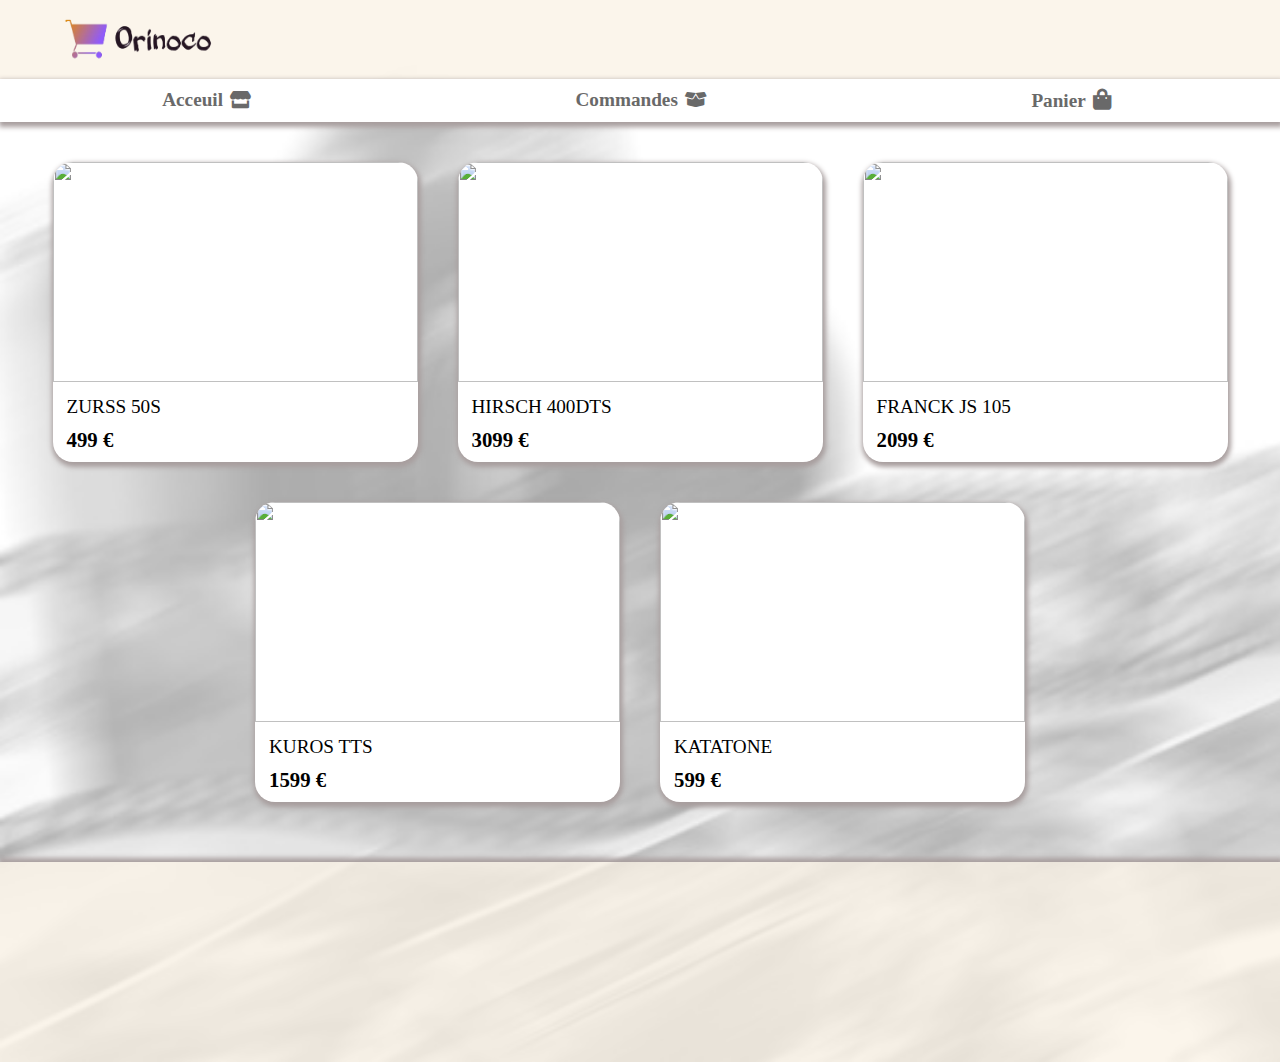
==== index.html @ 75fa2255 "version 1" ====
<!DOCTYPE html>
<html lang="fr">

<head>
    <meta charset="utf-8" />
    <meta name="viewport" content="width=device-width, initial-scale=1.0">
    <title>Orinoco</title>
    <link rel="shortcut icon" type="image/png" href="images/favicon.png">
    <link rel="stylesheet" href="css/style.css" />
    <link rel="stylesheet" href="fontawesome/css/all.css" />
</head>

<body>
    <header>
        <figure><img src="images/logo.png" alt="logo Orinoco"></figure>
        <nav>
            <a href="index.html">Acceuil<i class="fas fa-store"></i></a>
            <a href="html/commande.html">Commandes<i class="fas fa-box-open"></i></a>
            <a href="html/panier.html">Panier<i class="fas fa-shopping-bag"></i><span></span></a>
        </nav>
    </header>
    <main>
    </main>
    <footer></footer>
    <script src="js/general.js"></script>
    <script src="js/index.js"></script>
</body>
---- css/style.css ----
@charset "UTF-8";
.background {
  background-size: cover;
  background-repeat: no-repeat;
}

body {
  font-family: "Times New Roman", Times, serif;
  margin: 0 auto 0 auto;
  min-width: 300px;
}

body p {
  word-wrap: break-word;
}

body a,
body a:active,
body a:visited,
body a:hover {
  color: black;
  text-decoration: none;
}

body .invisible {
  display: none !important;
}

body .message {
  font-size: 130% !important;
  line-height: 30px;
  font-weight: bold !important;
  margin: 50px 0 0 0 !important;
  text-align: center;
}

body .message-conteneur {
  width: 300px;
}

header {
  -webkit-box-align: center;
      -ms-flex-align: center;
          align-items: center;
  background-color: rgba(250, 241, 227, 0.7);
  display: -webkit-box;
  display: -ms-flexbox;
  display: flex;
  -webkit-box-orient: vertical;
  -webkit-box-direction: normal;
      -ms-flex-direction: column;
          flex-direction: column;
}

header figure {
  width: 80%;
  margin: 0;
}

@media (min-width: 600px) {
  header figure {
    width: 90%;
  }
}

header figure img {
  width: 150px;
  height: 75px;
}

header nav {
  background-color: white;
  -webkit-box-shadow: 1px 3px 5px 2px #a89e9e;
          box-shadow: 1px 3px 5px 2px #a89e9e;
  -webkit-transition: 0.3s ease-in-out;
  transition: 0.3s ease-in-out;
  padding: 10px 0 10px 0;
  font-size: 100%;
  width: 100%;
  display: -webkit-box;
  display: -ms-flexbox;
  display: flex;
  -ms-flex-pack: distribute;
      justify-content: space-around;
}

@media (min-width: 400px) {
  header nav {
    font-size: 120%;
  }
}

header nav a,
header nav a:active,
header nav a:visited {
  color: dimgray !important;
  -webkit-transition: 0.3s ease-in-out;
  transition: 0.3s ease-in-out;
  font-weight: bold;
}

header nav a:hover {
  color: black !important;
}

header nav a:hover i {
  color: black !important;
}

header nav a i {
  font-size: 90%;
  margin-left: 7px;
  color: dimgray;
  -webkit-transition: 0.3s ease-in-out;
  transition: 0.3s ease-in-out;
}

header nav a .fa-shopping-bag {
  font-size: 110%;
}

header nav a span {
  margin-left: 7px;
  color: red;
  font-size: 100%;
}

.div-conteneur {
  display: -webkit-box;
  display: -ms-flexbox;
  display: flex;
  -webkit-box-orient: vertical;
  -webkit-box-direction: normal;
      -ms-flex-direction: column;
          flex-direction: column;
  -webkit-box-align: center;
      -ms-flex-align: center;
          align-items: center;
}

.div-conteneur main {
  background-color: rgba(255, 255, 255, 0.5);
  width: 97%;
  margin: 40px 0 40px 0;
}

@media (min-width: 520px) {
  .div-conteneur main {
    -webkit-box-shadow: 1px 3px 5px 2px #a89e9e;
            box-shadow: 1px 3px 5px 2px #a89e9e;
    -webkit-transition: 0.3s ease-in-out;
    transition: 0.3s ease-in-out;
    width: 90%;
    margin: 40px 0 40px 0;
  }
}

@media (min-width: 1350px) {
  .div-conteneur main {
    width: 80%;
    margin: 50px 0 50px 0;
  }
}

main {
  margin-left: auto;
  margin-right: auto;
  max-width: 1600px;
  display: -webkit-box;
  display: -ms-flexbox;
  display: flex;
  -webkit-box-orient: vertical;
  -webkit-box-direction: normal;
      -ms-flex-direction: column;
          flex-direction: column;
  -webkit-box-align: center;
      -ms-flex-align: center;
          align-items: center;
  padding: 20px 0 40px 0;
  min-height: 350px;
}

@media (min-width: 1700px) {
  main {
    margin-top: 30px;
  }
}

@media (min-width: 1800px) {
  main {
    height: 600px;
  }
}

@media (min-width: 2900px) {
  main {
    margin-top: 150px;
    height: 800px;
  }
}

@media (min-width: 3300px) {
  main {
    margin-top: 250px;
    height: 1200px;
  }
}

main form {
  font-size: 110%;
}

main form h3 {
  text-align: center;
  font-size: 160%;
  width: 93%;
  padding-bottom: 10px;
}

main form input {
  -webkit-transition: 0.3s ease-in-out;
  transition: 0.3s ease-in-out;
  width: 400px;
  height: 30px;
  border: 3px solid grey;
  border-radius: 5px;
  padding: 10px;
  font-size: 90%;
}

main form input:focus {
  background-color: #e3eaf8;
  border: 3px solid black;
}

main form input:hover {
  font-weight: bold;
  border: 3px solid black;
}

main form .nom input {
  width: 180px !important;
}

main form .nom input:nth-child(2) {
  margin-left: 10px;
}

main form .afficherMDP {
  text-align: start;
  width: 30px;
  position: relative;
  top: 10px;
  right: 40px;
}

main form .afficherMDP input {
  width: 20px;
}

main form #btnValider {
  font-size: 110% !important;
  background-color: #4b4b4b;
  color: white;
  font-weight: bold;
  margin-top: 15px;
  -webkit-transition: 0.3s ease-in-out;
  transition: 0.3s ease-in-out;
  height: 50px !important;
  width: 425px !important;
  border: 3px solid #4b4b4b !important;
}

main form #btnValider:hover {
  opacity: 0.8;
  cursor: pointer;
  -webkit-box-shadow: 1px 3px 5px 2px dimgray;
          box-shadow: 1px 3px 5px 2px dimgray;
}

main form #btnValider:focus {
  background-color: #4b4b4b !important;
}

main #conteneur {
  width: 95%;
  display: -webkit-box;
  display: -ms-flexbox;
  display: flex;
  -webkit-box-pack: center;
      -ms-flex-pack: center;
          justify-content: center;
  -ms-flex-wrap: wrap;
      flex-wrap: wrap;
}

main #conteneur .box {
  background-color: white;
  margin: 20px 20px 20px 20px;
  border-radius: 20px;
  -webkit-box-shadow: 1px 3px 5px 2px #a89e9e;
          box-shadow: 1px 3px 5px 2px #a89e9e;
  -webkit-transition: 0.3s ease-in-out;
  transition: 0.3s ease-in-out;
}

main #conteneur .box:hover {
  opacity: 0.8;
  cursor: pointer;
  -webkit-box-shadow: 1px 3px 5px 2px dimgray;
          box-shadow: 1px 3px 5px 2px dimgray;
}

main #conteneur .box a figure {
  margin: 0;
}

main #conteneur .box a figure img {
  border-top-left-radius: 20px;
  border-top-right-radius: 20px;
  width: 265px;
  height: 150px;
}

@media (min-width: 330px) {
  main #conteneur .box a figure img {
    width: 305px;
    height: 170px;
  }
}

@media (min-width: 400px) {
  main #conteneur .box a figure img {
    width: 365px;
    height: 220px;
  }
}

main #conteneur .box .box-txt {
  padding: 5px 7px 5px 7px;
  font-size: 100%;
}

main #conteneur .box .box-txt > div p,
main #conteneur .box .box-txt > div h3 {
  margin: 0;
  padding: 5px 7px 5px 7px;
}

main #conteneur .box .box-txt > div h3 {
  text-transform: uppercase;
  font-size: 120%;
  font-weight: normal;
}

main #conteneur .box .box-txt > div p:nth-child(2) {
  font-weight: bold;
  font-size: 130%;
}

main #conteneur .box-produit {
  background-color: rgba(250, 241, 227, 0.7);
  display: -webkit-box;
  display: -ms-flexbox;
  display: flex;
  -webkit-box-orient: vertical;
  -webkit-box-direction: normal;
      -ms-flex-direction: column;
          flex-direction: column;
  -webkit-box-pack: center;
      -ms-flex-pack: center;
          justify-content: center;
  margin: 20px 20px 20px 20px;
  border-radius: 0 !important;
  width: 100% !important;
  height: 100% !important;
  border: 4px ridge #a89e9e;
  -webkit-box-shadow: none !important;
          box-shadow: none !important;
}

@media (min-width: 750px) {
  main #conteneur .box-produit {
    -webkit-box-orient: initial;
    -webkit-box-direction: initial;
        -ms-flex-direction: initial;
            flex-direction: initial;
    -webkit-box-pack: justify;
        -ms-flex-pack: justify;
            justify-content: space-between;
  }
}

main #conteneur .box-produit:hover {
  opacity: 1 !important;
  -webkit-box-shadow: none !important;
          box-shadow: none !important;
  cursor: auto !important;
}

@media (min-width: 1050px) {
  main #conteneur .box-produit {
    width: 80% !important;
  }
}

main #conteneur .box-produit a figure {
  height: 100%;
}

@media (min-width: 750px) {
  main #conteneur .box-produit a figure {
    width: 450px;
  }
}

main #conteneur .box-produit a figure img {
  width: 100% !important;
  height: 100% !important;
  border-radius: 0 !important;
}

main #conteneur .box-produit .box-txt {
  display: -webkit-box;
  display: -ms-flexbox;
  display: flex;
  -webkit-box-orient: vertical;
  -webkit-box-direction: normal;
      -ms-flex-direction: column;
          flex-direction: column;
  -webkit-box-align: center;
      -ms-flex-align: center;
          align-items: center;
}

@media (min-width: 400px) {
  main #conteneur .box-produit .box-txt {
    font-size: 120% !important;
  }
}

main #conteneur .box-produit .box-txt > div {
  display: -webkit-box;
  display: -ms-flexbox;
  display: flex;
  -webkit-box-orient: vertical;
  -webkit-box-direction: normal;
      -ms-flex-direction: column;
          flex-direction: column;
  margin: 10px 10px 10px 10px;
}

@media (min-width: 750px) {
  main #conteneur .box-produit .box-txt > div {
    width: 100% !important;
  }
}

@media (min-width: 850px) {
  main #conteneur .box-produit .box-txt > div {
    font-size: 100%;
    width: 90% !important;
  }
}

@media (min-width: 1000px) {
  main #conteneur .box-produit .box-txt > div {
    width: 80% !important;
  }
}

main #conteneur .box-produit .box-txt > div p {
  font-size: 90%;
  padding: 7px 7px 7px 7px !important;
}

main #conteneur .box-produit .box-txt > div p:nth-child(2) {
  font-size: 120%;
}

main #conteneur .box-produit .box-txt > div button {
  margin: 5px 0 10px 5px;
  width: 95%;
  height: 40px;
  font-size: 90%;
  background-color: #4b4b4b;
  color: white;
  font-weight: bold;
  margin-top: 15px;
  -webkit-transition: 0.3s ease-in-out;
  transition: 0.3s ease-in-out;
}

main #conteneur .box-produit .box-txt > div button:hover {
  opacity: 0.8;
  cursor: pointer;
  -webkit-box-shadow: 1px 3px 5px 2px dimgray;
          box-shadow: 1px 3px 5px 2px dimgray;
}

main #conteneur .box-panier {
  background-color: rgba(250, 241, 227, 0.7);
  width: 95% !important;
  height: 110px !important;
  display: -webkit-box;
  display: -ms-flexbox;
  display: flex;
  margin: 20px 10px 5px 10px !important;
  border-radius: 22px !important;
  border: 4px ridge #a89e9e;
  -webkit-box-shadow: none !important;
          box-shadow: none !important;
}

@media (min-width: 400px) {
  main #conteneur .box-panier {
    width: 80% !important;
  }
}

@media (min-width: 900px) {
  main #conteneur .box-panier {
    width: 85% !important;
  }
}

@media (min-width: 960px) {
  main #conteneur .box-panier {
    height: 100px !important;
  }
}

@media (min-width: 1050px) {
  main #conteneur .box-panier {
    width: 80% !important;
  }
}

main #conteneur .box-panier a figure {
  width: 100% !important;
  height: 100% !important;
  margin: 0;
}

@media (min-width: 350px) {
  main #conteneur .box-panier a figure {
    width: 190px !important;
  }
}

main #conteneur .box-panier a figure img {
  width: 100% !important;
  height: 100% !important;
  border-top-right-radius: 0 !important;
  border-top-left-radius: 18px !important;
  border-bottom-left-radius: 18px !important;
}

main #conteneur .box-panier .box-txt {
  width: 100%;
  font-size: 70% !important;
}

@media (min-width: 500px) {
  main #conteneur .box-panier .box-txt {
    font-size: 80% !important;
  }
}

main #conteneur .box-panier .box-txt > div {
  font-size: 90%;
  width: 105px;
  display: -webkit-box;
  display: -ms-flexbox;
  display: flex;
  -webkit-box-orient: vertical;
  -webkit-box-direction: normal;
      -ms-flex-direction: column;
          flex-direction: column;
  -webkit-box-pack: justify;
      -ms-flex-pack: justify;
          justify-content: space-between;
}

@media (min-width: 350px) {
  main #conteneur .box-panier .box-txt > div {
    width: 100%;
  }
}

@media (min-width: 950px) {
  main #conteneur .box-panier .box-txt > div {
    display: -webkit-box;
    display: -ms-flexbox;
    display: flex;
    -webkit-box-orient: initial;
    -webkit-box-direction: initial;
        -ms-flex-direction: initial;
            flex-direction: initial;
    height: 100%;
    -webkit-box-align: center;
        -ms-flex-align: center;
            align-items: center;
    font-size: 120%;
  }
}

@media (min-width: 1050px) {
  main #conteneur .box-panier .box-txt > div {
    font-size: 130%;
  }
}

main #conteneur .box-panier .box-txt > div h3,
main #conteneur .box-panier .box-txt > div p {
  padding: 5px 0 2px 0 !important;
}

@media (min-width: 500px) {
  main #conteneur .box-panier .box-txt > div h3,
  main #conteneur .box-panier .box-txt > div p {
    padding: 5px 10px 2px 10px !important;
  }
}

main #conteneur .box-panier .box-txt > div h3 {
  font-size: 130% !important;
  width: 100px;
}

@media (min-width: 500px) {
  main #conteneur .box-panier .box-txt > div h3 {
    width: 160px;
  }
}

main #conteneur .box-panier .box-txt > div p:nth-child(2) {
  text-overflow: nowrap !important;
  width: 60px;
}

main #conteneur .box-panier .box-txt > div p:nth-child(2)::after {
  content: " €";
}

main #conteneur .box-panier .box-txt > div p:nth-child(3) {
  font-size: 100%;
}

@media (min-width: 420px) {
  main #conteneur .box-panier .box-txt > div p:nth-child(3) {
    width: 95%;
  }
}

@media (min-width: 950px) {
  main #conteneur .box-panier .box-txt > div p:nth-child(3) {
    width: 160px;
  }
}

@media (min-width: 1200px) {
  main #conteneur .box-panier .box-txt > div p:nth-child(3) {
    width: 300px;
  }
}

main #conteneur .box-panier .box-txt > div .nbpanier {
  font-size: 110%;
  font-weight: bold;
}

main #conteneur-panier {
  width: 95%;
  min-height: 200px;
}

@media (min-width: 400px) {
  main #conteneur-panier {
    width: 80%;
  }
}

@media (min-width: 1050px) {
  main #conteneur-panier {
    width: 75%;
  }
}

main #conteneur-panier p:nth-child(1) {
  margin: 20px 0 0 10px;
  font-size: 120%;
  font-weight: bold;
}

main #conteneur-panier button {
  width: 110px;
  height: 30px;
  border-radius: 20px;
  margin: 20px 10px 10px 10px;
  font-size: 75%;
  font-weight: bold;
  border: none;
  color: white;
  background-color: #4b4b4b;
  -webkit-box-shadow: 1px 3px 5px 2px #a89e9e;
          box-shadow: 1px 3px 5px 2px #a89e9e;
  -webkit-transition: 0.3s ease-in-out;
  transition: 0.3s ease-in-out;
}

@media (min-width: 500px) {
  main #conteneur-panier button {
    width: 130px;
    font-size: 85%;
  }
}

main #conteneur-panier button:hover {
  opacity: 0.8;
  cursor: pointer;
  -webkit-box-shadow: 1px 3px 5px 2px dimgray;
          box-shadow: 1px 3px 5px 2px dimgray;
}

main #conteneur-commande p:nth-child(2),
main #conteneur-commande p:nth-child(3) {
  font-size: 120%;
  text-align: center;
}

main #conteneur-commande p:nth-child(2) {
  margin-top: 50px;
}

footer {
  -webkit-box-shadow: 1px -2px 5px 2px #a89e9e;
          box-shadow: 1px -2px 5px 2px #a89e9e;
  background-color: rgba(250, 241, 227, 0.7);
  min-height: 200px;
}

@media (min-width: 1700px) {
  footer {
    margin-top: 30px;
  }
}

@media (min-width: 1800px) {
  footer {
    height: 600px;
  }
}

@media (min-width: 2900px) {
  footer {
    margin-top: 150px;
    height: 800px;
  }
}

@media (min-width: 3300px) {
  footer {
    margin-top: 250px;
    height: 1200px;
  }
}
/*# sourceMappingURL=style.css.map */
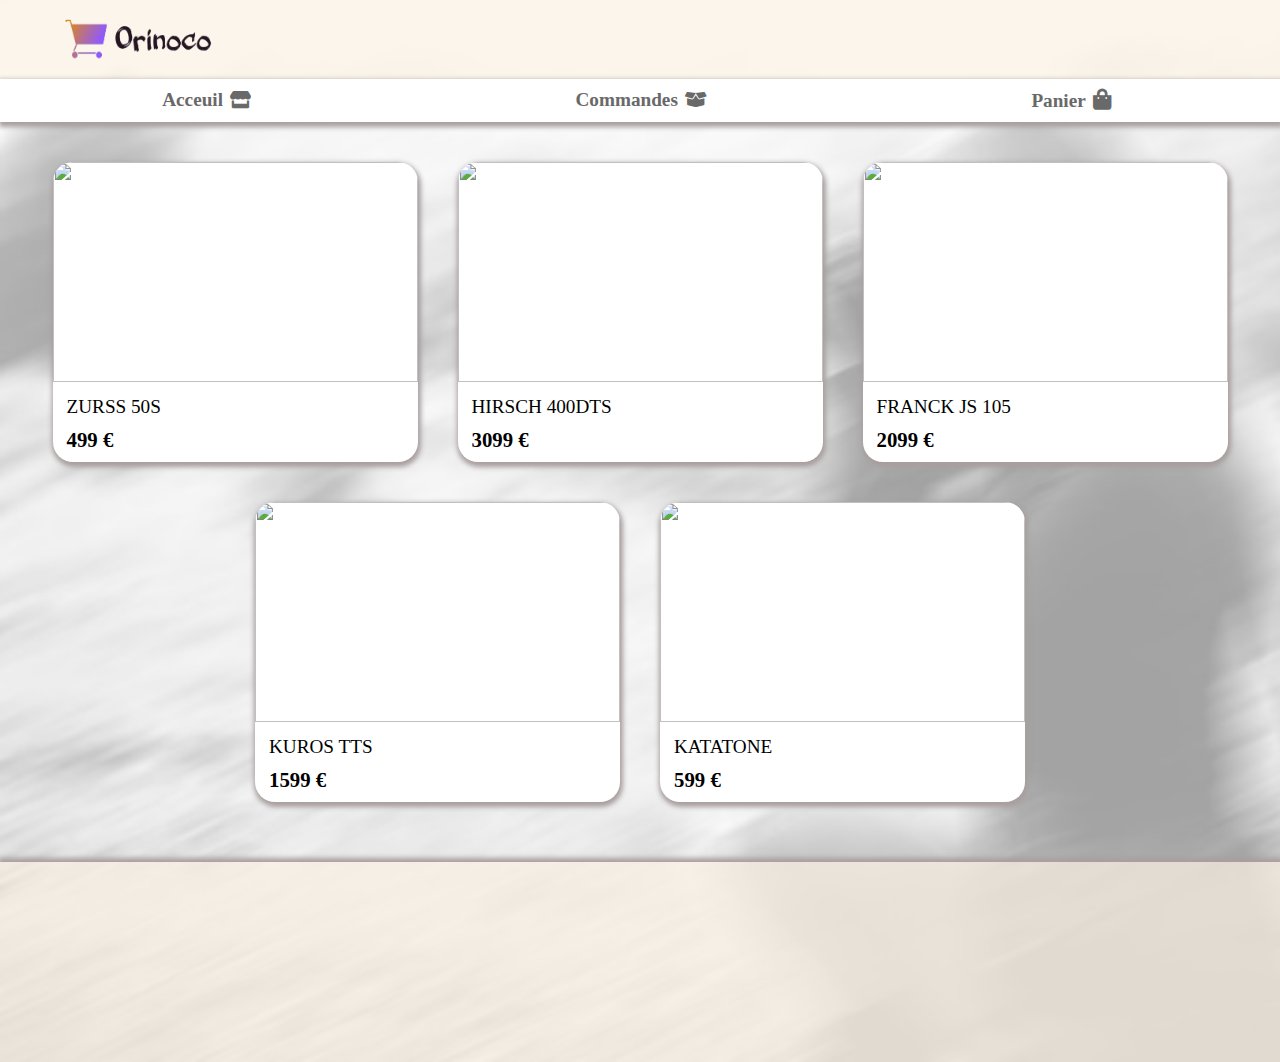
==== commit a52450e9: "Add files via upload" ====
--- a/index.html
+++ b/index.html
@@ -1,27 +1,27 @@
-<!DOCTYPE html>
-<html lang="fr">
-
-<head>
-    <meta charset="utf-8" />
-    <meta name="viewport" content="width=device-width, initial-scale=1.0">
-    <title>Orinoco</title>
-    <link rel="shortcut icon" type="image/png" href="images/favicon.png">
-    <link rel="stylesheet" href="css/style.css" />
-    <link rel="stylesheet" href="fontawesome/css/all.css" />
-</head>
-
-<body>
-    <header>
-        <figure><img src="images/logo.png" alt="logo Orinoco"></figure>
-        <nav>
-            <a href="index.html">Acceuil<i class="fas fa-store"></i></a>
-            <a href="html/commande.html">Commandes<i class="fas fa-box-open"></i></a>
-            <a href="html/panier.html">Panier<i class="fas fa-shopping-bag"></i><span></span></a>
-        </nav>
-    </header>
-    <main>
-    </main>
-    <footer></footer>
-    <script src="js/general.js"></script>
-    <script src="js/index.js"></script>
+<!DOCTYPE html>
+<html lang="fr">
+
+<head>
+    <meta charset="utf-8" />
+    <meta name="viewport" content="width=device-width, initial-scale=1.0">
+    <title>Orinoco</title>
+    <link rel="shortcut icon" type="image/png" href="images/favicon.png">
+    <link rel="stylesheet" href="css/style.css" />
+    <link rel="stylesheet" href="fontawesome/css/all.css" />
+    <script src="js/general.js" defer></script>
+    <script src="js/index.js" defer></script>
+</head>
+
+<body>
+    <header>
+        <figure><img src="images/logo.png" alt="logo Orinoco"></figure>
+        <nav>
+            <a href="index.html">Acceuil<i class="fas fa-store"></i></a>
+            <a href="html/commande.html">Commandes<i class="fas fa-box-open"></i></a>
+            <a href="html/panier.html">Panier<i class="fas fa-shopping-bag"></i><span></span></a>
+        </nav>
+    </header>
+    <main>
+    </main>
+    <footer></footer>
 </body>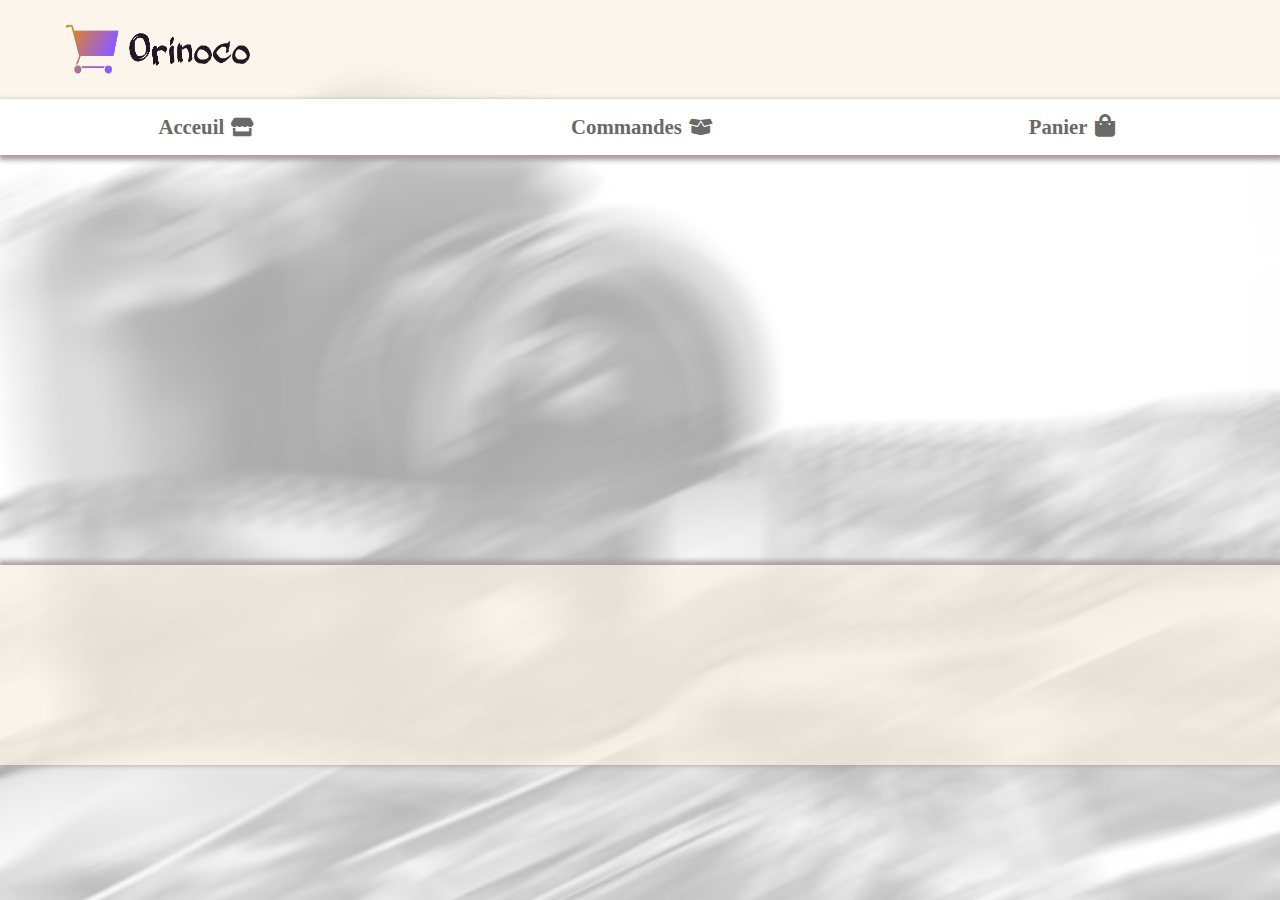
==== commit 356df434: "Add files via upload" ====
--- a/index.html
+++ b/index.html
@@ -12,7 +12,7 @@
     <script src="js/index.js" defer></script>
 </head>
 
-<body>
+<body class="background">
     <header>
         <figure><img src="images/logo.png" alt="logo Orinoco"></figure>
         <nav>
--- a/css/style.css
+++ b/css/style.css
@@ -26,6 +26,33 @@
   display: none !important;
 }
 
+body .retour {
+  -webkit-transition: 0.3s ease-in-out;
+  transition: 0.3s ease-in-out;
+  font-style: italic;
+  font-weight: bold;
+  width: 150px;
+  height: 50px;
+  position: relative;
+  border-radius: 5px;
+  bottom: 540px;
+  right: 440px;
+}
+
+body .retour span {
+  font-size: 150%;
+  opacity: 0.7;
+}
+
+body .retour span:hover {
+  opacity: 1;
+  cursor: pointer;
+}
+
+body .retour span i {
+  font-size: 70%;
+}
+
 body .message {
   font-size: 130% !important;
   line-height: 30px;
@@ -53,19 +80,26 @@
 }
 
 header figure {
-  width: 80%;
+  width: 55%;
   margin: 0;
 }
 
-@media (min-width: 600px) {
+@media (min-width: 400px) {
   header figure {
     width: 90%;
   }
 }
 
 header figure img {
-  width: 150px;
+  width: 160px;
   height: 75px;
+}
+
+@media (min-width: 600px) {
+  header figure img {
+    width: 190px;
+    height: 95px;
+  }
 }
 
 header nav {
@@ -74,8 +108,8 @@
           box-shadow: 1px 3px 5px 2px #a89e9e;
   -webkit-transition: 0.3s ease-in-out;
   transition: 0.3s ease-in-out;
-  padding: 10px 0 10px 0;
-  font-size: 100%;
+  padding: 16px 0 16px 0;
+  font-size: 90%;
   width: 100%;
   display: -webkit-box;
   display: -ms-flexbox;
@@ -84,9 +118,15 @@
       justify-content: space-around;
 }
 
-@media (min-width: 400px) {
+@media (min-width: 500px) {
   header nav {
-    font-size: 120%;
+    font-size: 110%;
+  }
+}
+
+@media (min-width: 700px) {
+  header nav {
+    font-size: 130%;
   }
 }
 
@@ -207,12 +247,23 @@
 }
 
 main form {
+  display: -webkit-box;
+  display: -ms-flexbox;
+  display: flex;
+  -webkit-box-orient: vertical;
+  -webkit-box-direction: normal;
+      -ms-flex-direction: column;
+          flex-direction: column;
+  -webkit-box-align: center;
+      -ms-flex-align: center;
+          align-items: center;
   font-size: 110%;
+  width: 90%;
 }
 
 main form h3 {
   text-align: center;
-  font-size: 160%;
+  font-size: 180%;
   width: 93%;
   padding-bottom: 10px;
 }
@@ -220,12 +271,25 @@
 main form input {
   -webkit-transition: 0.3s ease-in-out;
   transition: 0.3s ease-in-out;
-  width: 400px;
-  height: 30px;
+  width: 90%;
+  height: 40px;
   border: 3px solid grey;
   border-radius: 5px;
-  padding: 10px;
+  padding: 10px 0 0 10px;
   font-size: 90%;
+  margin-top: 20px;
+}
+
+@media (min-width: 750px) {
+  main form input {
+    width: 70%;
+  }
+}
+
+@media (min-width: 950px) {
+  main form input {
+    width: 50%;
+  }
 }
 
 main form input:focus {
@@ -238,36 +302,16 @@
   border: 3px solid black;
 }
 
-main form .nom input {
-  width: 180px !important;
-}
-
-main form .nom input:nth-child(2) {
-  margin-left: 10px;
-}
-
-main form .afficherMDP {
-  text-align: start;
-  width: 30px;
-  position: relative;
-  top: 10px;
-  right: 40px;
-}
-
-main form .afficherMDP input {
-  width: 20px;
-}
-
 main form #btnValider {
+  margin-top: 40px !important;
   font-size: 110% !important;
   background-color: #4b4b4b;
   color: white;
   font-weight: bold;
-  margin-top: 15px;
+  padding-bottom: 5px;
   -webkit-transition: 0.3s ease-in-out;
   transition: 0.3s ease-in-out;
   height: 50px !important;
-  width: 425px !important;
   border: 3px solid #4b4b4b !important;
 }
 
@@ -292,6 +336,20 @@
           justify-content: center;
   -ms-flex-wrap: wrap;
       flex-wrap: wrap;
+}
+
+@media (min-width: 500px) {
+  main #conteneur {
+    width: 80%;
+    -webkit-transition: 0.3s ease-in-out;
+    transition: 0.3s ease-in-out;
+  }
+}
+
+@media (min-width: 750px) {
+  main #conteneur {
+    width: 95%;
+  }
 }
 
 main #conteneur .box {
@@ -388,6 +446,8 @@
     -webkit-box-pack: justify;
         -ms-flex-pack: justify;
             justify-content: space-between;
+    -webkit-transition: 0.3s ease-in-out;
+    transition: 0.3s ease-in-out;
   }
 }
 
@@ -436,6 +496,24 @@
 @media (min-width: 400px) {
   main #conteneur .box-produit .box-txt {
     font-size: 120% !important;
+    -webkit-transition: 0.3s ease-in-out;
+    transition: 0.3s ease-in-out;
+  }
+}
+
+@media (min-width: 750px) {
+  main #conteneur .box-produit .box-txt {
+    font-size: 100% !important;
+    -webkit-transition: 0.3s ease-in-out;
+    transition: 0.3s ease-in-out;
+  }
+}
+
+@media (min-width: 850px) {
+  main #conteneur .box-produit .box-txt {
+    font-size: 120% !important;
+    -webkit-transition: 0.3s ease-in-out;
+    transition: 0.3s ease-in-out;
   }
 }
 
@@ -476,6 +554,10 @@
 
 main #conteneur .box-produit .box-txt > div p:nth-child(2) {
   font-size: 120%;
+}
+
+main #conteneur .box-produit .box-txt > div select:focus {
+  outline: none;
 }
 
 main #conteneur .box-produit .box-txt > div button {
@@ -501,7 +583,7 @@
 main #conteneur .box-panier {
   background-color: rgba(250, 241, 227, 0.7);
   width: 95% !important;
-  height: 110px !important;
+  height: 105px !important;
   display: -webkit-box;
   display: -ms-flexbox;
   display: flex;
@@ -544,7 +626,7 @@
 
 @media (min-width: 350px) {
   main #conteneur .box-panier a figure {
-    width: 190px !important;
+    width: 150px !important;
   }
 }
 
@@ -557,11 +639,28 @@
 }
 
 main #conteneur .box-panier .box-txt {
-  width: 100%;
-  font-size: 70% !important;
-}
-
-@media (min-width: 500px) {
+  font-size: 65% !important;
+}
+
+@media (min-width: 350px) {
+  main #conteneur .box-panier .box-txt {
+    width: 100%;
+  }
+}
+
+@media (min-width: 570px) {
+  main #conteneur .box-panier .box-txt {
+    font-size: 80% !important;
+  }
+}
+
+@media (min-width: 700px) {
+  main #conteneur .box-panier .box-txt {
+    font-size: 85% !important;
+  }
+}
+
+@media (min-width: 800px) {
   main #conteneur .box-panier .box-txt {
     font-size: 80% !important;
   }
@@ -588,7 +687,7 @@
   }
 }
 
-@media (min-width: 950px) {
+@media (min-width: 800px) {
   main #conteneur .box-panier .box-txt > div {
     display: -webkit-box;
     display: -ms-flexbox;
@@ -601,6 +700,11 @@
     -webkit-box-align: center;
         -ms-flex-align: center;
             align-items: center;
+  }
+}
+
+@media (min-width: 950px) {
+  main #conteneur .box-panier .box-txt > div {
     font-size: 120%;
   }
 }
@@ -624,50 +728,38 @@
 }
 
 main #conteneur .box-panier .box-txt > div h3 {
+  overflow: hidden;
   font-size: 130% !important;
   width: 100px;
 }
 
-@media (min-width: 500px) {
+@media (min-width: 550px) {
   main #conteneur .box-panier .box-txt > div h3 {
-    width: 160px;
+    width: 190px;
+  }
+}
+
+@media (min-width: 950px) {
+  main #conteneur .box-panier .box-txt > div h3 {
+    width: 260px;
   }
 }
 
 main #conteneur .box-panier .box-txt > div p:nth-child(2) {
+  font-size: 140%;
   text-overflow: nowrap !important;
-  width: 60px;
+  width: 80px;
 }
 
 main #conteneur .box-panier .box-txt > div p:nth-child(2)::after {
   content: " €";
 }
 
-main #conteneur .box-panier .box-txt > div p:nth-child(3) {
-  font-size: 100%;
-}
-
-@media (min-width: 420px) {
-  main #conteneur .box-panier .box-txt > div p:nth-child(3) {
-    width: 95%;
-  }
-}
-
-@media (min-width: 950px) {
-  main #conteneur .box-panier .box-txt > div p:nth-child(3) {
-    width: 160px;
-  }
-}
-
-@media (min-width: 1200px) {
-  main #conteneur .box-panier .box-txt > div p:nth-child(3) {
-    width: 300px;
-  }
-}
-
 main #conteneur .box-panier .box-txt > div .nbpanier {
-  font-size: 110%;
+  font-size: 140%;
   font-weight: bold;
+  color: red;
+  text-shadow: 1px 2px 1px white;
 }
 
 main #conteneur-panier {
@@ -723,10 +815,26 @@
           box-shadow: 1px 3px 5px 2px dimgray;
 }
 
+main #conteneur-commande {
+  display: -webkit-box;
+  display: -ms-flexbox;
+  display: flex;
+  -webkit-box-orient: vertical;
+  -webkit-box-direction: normal;
+      -ms-flex-direction: column;
+          flex-direction: column;
+  -webkit-box-align: center;
+      -ms-flex-align: center;
+          align-items: center;
+}
+
+main #conteneur-commande p:nth-child(1) {
+  text-align: center;
+}
+
 main #conteneur-commande p:nth-child(2),
 main #conteneur-commande p:nth-child(3) {
   font-size: 120%;
-  text-align: center;
 }
 
 main #conteneur-commande p:nth-child(2) {
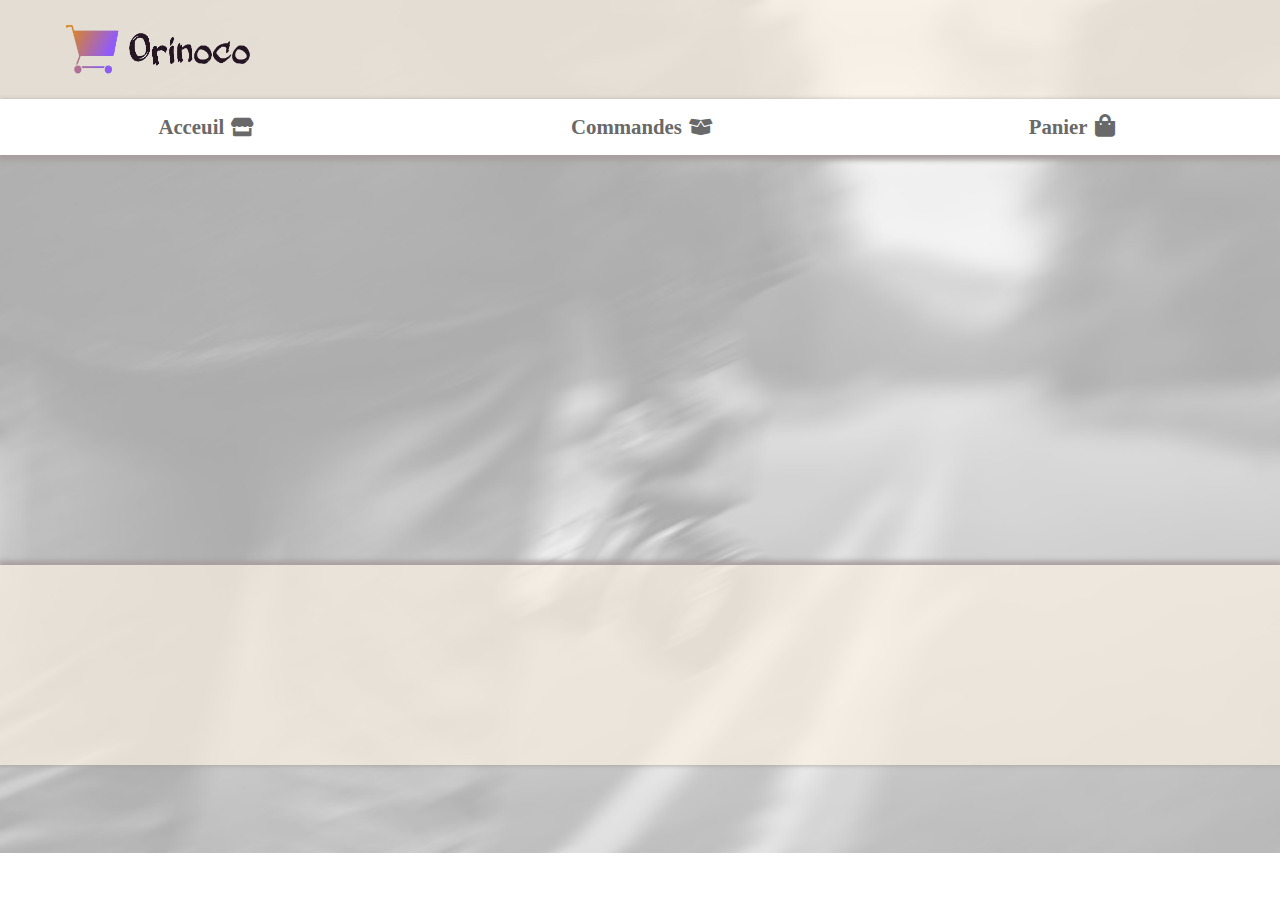
==== commit 7cec5e89: "Add files via upload" ====
--- a/index.html
+++ b/index.html
@@ -12,7 +12,7 @@
     <script src="js/index.js" defer></script>
 </head>
 
-<body class="background">
+<body class="b3">
     <header>
         <figure><img src="images/logo.png" alt="logo Orinoco"></figure>
         <nav>
--- a/css/style.css
+++ b/css/style.css
@@ -1,13 +1,26 @@
 @charset "UTF-8";
-.background {
-  background-size: cover;
-  background-repeat: no-repeat;
+.b1 {
+  background-image: url("../images/font1.jpg");
+}
+
+.b2 {
+  background-image: url("../images/font2.jpg");
+}
+
+.b3 {
+  background-image: url("../images/font3.jpg");
+}
+
+.b4 {
+  background-image: url("../images/font4.jpg");
 }
 
 body {
   font-family: "Times New Roman", Times, serif;
   margin: 0 auto 0 auto;
   min-width: 300px;
+  background-size: cover;
+  background-repeat: no-repeat;
 }
 
 body p {
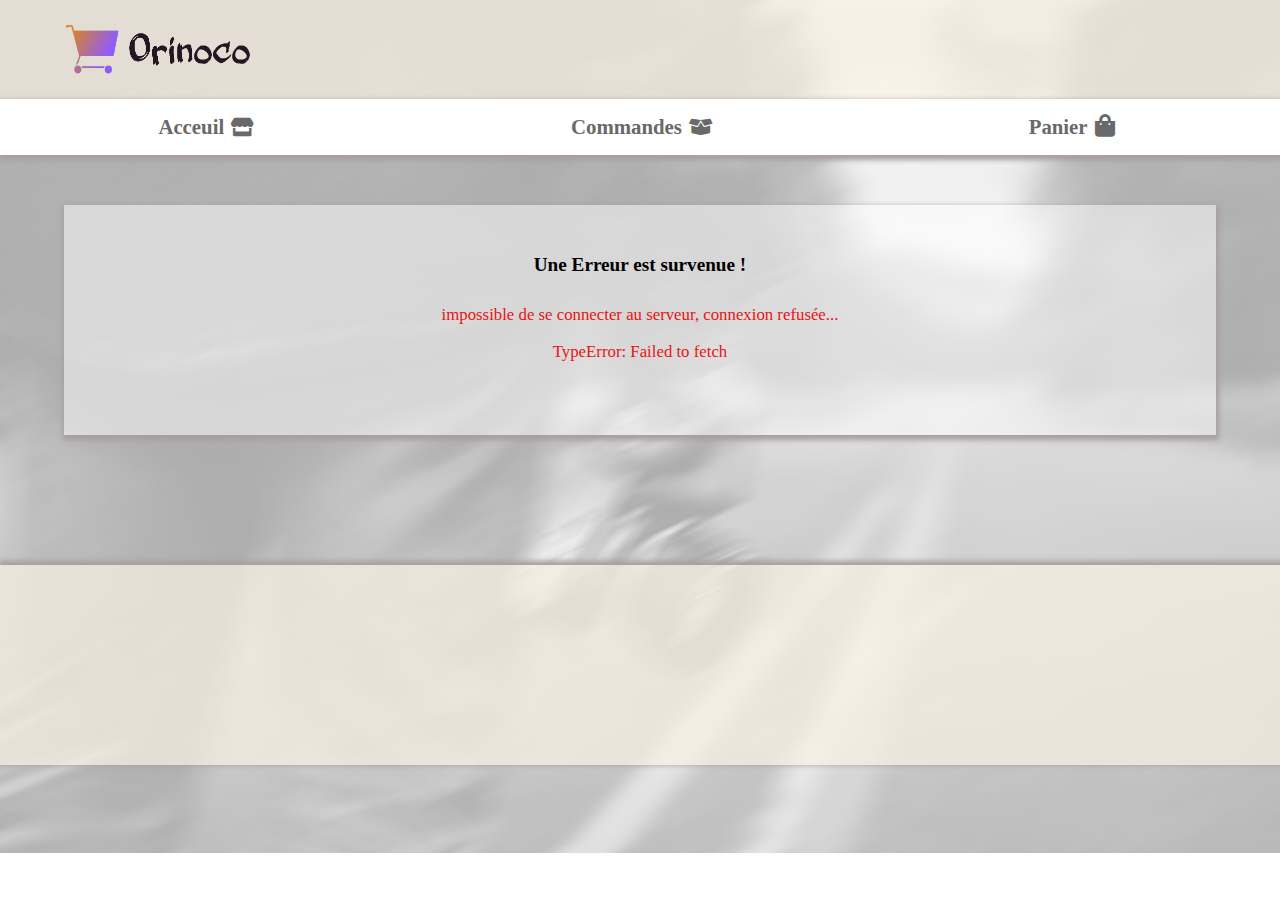
==== commit 35d780dc: "Add files via upload" ====
--- a/index.html
+++ b/index.html
@@ -5,20 +5,20 @@
     <meta charset="utf-8" />
     <meta name="viewport" content="width=device-width, initial-scale=1.0">
     <title>Orinoco</title>
-    <link rel="shortcut icon" type="image/png" href="images/favicon.png">
-    <link rel="stylesheet" href="css/style.css" />
-    <link rel="stylesheet" href="fontawesome/css/all.css" />
-    <script src="js/general.js" defer></script>
-    <script src="js/index.js" defer></script>
+    <link rel="shortcut icon" type="image/png" href="frontend/images/favicon.png">
+    <link rel="stylesheet" href="frontend/css/style.css">
+    <link rel="stylesheet" href="frontend/fontawesome/css/all.css">
+    <script src="frontend/js/general.js" defer></script>
+    <script src="frontend/js/index.js" defer></script>
 </head>
 
 <body class="b3">
     <header>
-        <figure><img src="images/logo.png" alt="logo Orinoco"></figure>
+        <figure><img src="frontend/images/logo.png" alt="logo Orinoco"></figure>
         <nav>
             <a href="index.html">Acceuil<i class="fas fa-store"></i></a>
-            <a href="html/commande.html">Commandes<i class="fas fa-box-open"></i></a>
-            <a href="html/panier.html">Panier<i class="fas fa-shopping-bag"></i><span></span></a>
+            <a href="frontend/html/commande.html">Commandes<i class="fas fa-box-open"></i></a>
+            <a href="frontend/html/panier.html">Panier<i class="fas fa-shopping-bag"></i><span></span></a>
         </nav>
     </header>
     <main>
--- a/frontend/css/style.css
+++ b/frontend/css/style.css
@@ -0,0 +1,918 @@
+@charset "UTF-8";
+.b3 main .error {
+  background-color: rgba(255, 255, 255, 0.5);
+  -webkit-box-shadow: 1px 3px 5px 2px #a89e9e;
+          box-shadow: 1px 3px 5px 2px #a89e9e;
+  -webkit-transition: 0.3s ease-in-out;
+  transition: 0.3s ease-in-out;
+}
+
+.b1 {
+  background-image: url("../images/font1.jpg");
+}
+
+.b2 {
+  background-image: url("../images/font2.jpg");
+}
+
+.b3 {
+  background-image: url("../images/font3.jpg");
+}
+
+.b4 {
+  background-image: url("../images/font4.jpg");
+}
+
+body {
+  font-family: "Times New Roman", Times, serif;
+  margin: 0 auto 0 auto;
+  min-width: 300px;
+  background-size: cover;
+  background-repeat: no-repeat;
+}
+
+body p {
+  word-wrap: break-word;
+}
+
+body a,
+body a:active,
+body a:visited,
+body a:hover {
+  color: black;
+  text-decoration: none;
+}
+
+body .invisible {
+  display: none !important;
+}
+
+body .retour {
+  -webkit-transition: 0.3s ease-in-out;
+  transition: 0.3s ease-in-out;
+  font-style: italic;
+  font-weight: bold;
+  width: 150px;
+  height: 50px;
+  position: relative;
+  border-radius: 5px;
+  bottom: 540px;
+  right: 440px;
+}
+
+body .retour span {
+  font-size: 150%;
+  opacity: 0.7;
+}
+
+body .retour span:hover {
+  opacity: 1;
+  cursor: pointer;
+}
+
+body .retour span i {
+  font-size: 70%;
+}
+
+body .message {
+  font-size: 130% !important;
+  line-height: 30px;
+  font-weight: bold !important;
+  margin: 50px 0 0 0 !important;
+  text-align: center;
+}
+
+body .message-conteneur {
+  width: 300px;
+}
+
+body .error {
+  padding-top: 30px;
+  width: 90%;
+  min-height: 200px;
+  margin: 30px 0 30px 0;
+}
+
+body .error p {
+  text-align: center;
+}
+
+body .error p:nth-child(1) {
+  font-size: 120%;
+  font-weight: bold;
+  padding-bottom: 10px;
+}
+
+body .error p:nth-child(2),
+body .error p:nth-child(3) {
+  font-size: 105%;
+  color: #eb1313;
+}
+
+header {
+  -webkit-box-align: center;
+      -ms-flex-align: center;
+          align-items: center;
+  background-color: rgba(250, 241, 227, 0.7);
+  display: -webkit-box;
+  display: -ms-flexbox;
+  display: flex;
+  -webkit-box-orient: vertical;
+  -webkit-box-direction: normal;
+      -ms-flex-direction: column;
+          flex-direction: column;
+}
+
+header figure {
+  width: 55%;
+  margin: 0;
+}
+
+@media (min-width: 400px) {
+  header figure {
+    width: 90%;
+  }
+}
+
+header figure img {
+  width: 160px;
+  height: 75px;
+}
+
+@media (min-width: 600px) {
+  header figure img {
+    width: 190px;
+    height: 95px;
+  }
+}
+
+header nav {
+  background-color: white;
+  -webkit-box-shadow: 1px 3px 5px 2px #a89e9e;
+          box-shadow: 1px 3px 5px 2px #a89e9e;
+  -webkit-transition: 0.3s ease-in-out;
+  transition: 0.3s ease-in-out;
+  padding: 16px 0 16px 0;
+  font-size: 90%;
+  width: 100%;
+  display: -webkit-box;
+  display: -ms-flexbox;
+  display: flex;
+  -ms-flex-pack: distribute;
+      justify-content: space-around;
+}
+
+@media (min-width: 500px) {
+  header nav {
+    font-size: 110%;
+  }
+}
+
+@media (min-width: 700px) {
+  header nav {
+    font-size: 130%;
+  }
+}
+
+header nav a,
+header nav a:active,
+header nav a:visited {
+  color: dimgray !important;
+  font-weight: bold;
+}
+
+header nav a:hover {
+  color: black !important;
+}
+
+header nav a:hover i {
+  color: black !important;
+}
+
+header nav a i {
+  font-size: 90%;
+  margin-left: 7px;
+  color: dimgray;
+  -webkit-transition: 0.3s ease-in-out;
+  transition: 0.3s ease-in-out;
+}
+
+header nav a .fa-shopping-bag {
+  font-size: 110%;
+}
+
+header nav a span {
+  margin-left: 7px;
+  color: red;
+  font-size: 100%;
+}
+
+.div-conteneur {
+  display: -webkit-box;
+  display: -ms-flexbox;
+  display: flex;
+  -webkit-box-orient: vertical;
+  -webkit-box-direction: normal;
+      -ms-flex-direction: column;
+          flex-direction: column;
+  -webkit-box-align: center;
+      -ms-flex-align: center;
+          align-items: center;
+}
+
+.div-conteneur main {
+  background-color: rgba(255, 255, 255, 0.5);
+  width: 97%;
+  margin: 40px 0 40px 0;
+}
+
+@media (min-width: 520px) {
+  .div-conteneur main {
+    -webkit-box-shadow: 1px 3px 5px 2px #a89e9e;
+            box-shadow: 1px 3px 5px 2px #a89e9e;
+    -webkit-transition: 0.3s ease-in-out;
+    transition: 0.3s ease-in-out;
+    width: 90%;
+    margin: 40px 0 40px 0;
+  }
+}
+
+@media (min-width: 1350px) {
+  .div-conteneur main {
+    width: 80%;
+    margin: 50px 0 50px 0;
+  }
+}
+
+main {
+  margin-left: auto;
+  margin-right: auto;
+  max-width: 1600px;
+  display: -webkit-box;
+  display: -ms-flexbox;
+  display: flex;
+  -webkit-box-orient: vertical;
+  -webkit-box-direction: normal;
+      -ms-flex-direction: column;
+          flex-direction: column;
+  -webkit-box-align: center;
+      -ms-flex-align: center;
+          align-items: center;
+  padding: 20px 0 40px 0;
+  min-height: 350px;
+}
+
+@media (min-width: 1700px) {
+  main {
+    margin-top: 30px;
+  }
+}
+
+@media (min-width: 1800px) {
+  main {
+    height: 600px;
+  }
+}
+
+@media (min-width: 2900px) {
+  main {
+    margin-top: 150px;
+    height: 800px;
+  }
+}
+
+@media (min-width: 3300px) {
+  main {
+    margin-top: 250px;
+    height: 1200px;
+  }
+}
+
+main form {
+  display: -webkit-box;
+  display: -ms-flexbox;
+  display: flex;
+  -webkit-box-orient: vertical;
+  -webkit-box-direction: normal;
+      -ms-flex-direction: column;
+          flex-direction: column;
+  -webkit-box-align: center;
+      -ms-flex-align: center;
+          align-items: center;
+  font-size: 110%;
+  width: 90%;
+}
+
+main form h3 {
+  text-align: center;
+  font-size: 180%;
+  width: 93%;
+  padding-bottom: 10px;
+}
+
+main form input {
+  -webkit-transition: 0.3s ease-in-out;
+  transition: 0.3s ease-in-out;
+  width: 90%;
+  height: 40px;
+  border: 3px solid grey;
+  border-radius: 5px;
+  padding: 10px 0 0 10px;
+  font-size: 90%;
+  margin-top: 20px;
+}
+
+@media (min-width: 750px) {
+  main form input {
+    width: 70%;
+  }
+}
+
+@media (min-width: 950px) {
+  main form input {
+    width: 50%;
+  }
+}
+
+main form input:focus {
+  background-color: #e3eaf8;
+  border: 3px solid black;
+}
+
+main form input:hover {
+  font-weight: bold;
+  border: 3px solid black;
+}
+
+main form #btnValider {
+  margin-top: 40px !important;
+  font-size: 110% !important;
+  background-color: #4b4b4b;
+  color: white;
+  font-weight: bold;
+  padding-bottom: 5px;
+  -webkit-transition: 0.3s ease-in-out;
+  transition: 0.3s ease-in-out;
+  height: 50px !important;
+  border: 3px solid #4b4b4b !important;
+}
+
+main form #btnValider:hover {
+  opacity: 0.8;
+  cursor: pointer;
+  -webkit-box-shadow: 1px 3px 5px 2px dimgray;
+          box-shadow: 1px 3px 5px 2px dimgray;
+}
+
+main form #btnValider:focus {
+  background-color: #4b4b4b !important;
+}
+
+main #conteneur {
+  width: 95%;
+  display: -webkit-box;
+  display: -ms-flexbox;
+  display: flex;
+  -webkit-box-pack: center;
+      -ms-flex-pack: center;
+          justify-content: center;
+  -ms-flex-wrap: wrap;
+      flex-wrap: wrap;
+}
+
+@media (min-width: 500px) {
+  main #conteneur {
+    width: 80%;
+    -webkit-transition: 0.3s ease-in-out;
+    transition: 0.3s ease-in-out;
+  }
+}
+
+@media (min-width: 750px) {
+  main #conteneur {
+    width: 95%;
+  }
+}
+
+main #conteneur .box {
+  background-color: white;
+  margin: 20px 20px 20px 20px;
+  border-radius: 20px;
+  -webkit-box-shadow: 1px 3px 5px 2px #a89e9e;
+          box-shadow: 1px 3px 5px 2px #a89e9e;
+  -webkit-transition: 0.3s ease-in-out;
+  transition: 0.3s ease-in-out;
+}
+
+main #conteneur .box:hover {
+  opacity: 0.8;
+  cursor: pointer;
+  -webkit-box-shadow: 1px 3px 5px 2px dimgray;
+          box-shadow: 1px 3px 5px 2px dimgray;
+}
+
+main #conteneur .box a figure {
+  margin: 0;
+}
+
+main #conteneur .box a figure img {
+  border-top-left-radius: 20px;
+  border-top-right-radius: 20px;
+  width: 265px;
+  height: 150px;
+}
+
+@media (min-width: 330px) {
+  main #conteneur .box a figure img {
+    width: 305px;
+    height: 170px;
+  }
+}
+
+@media (min-width: 400px) {
+  main #conteneur .box a figure img {
+    width: 365px;
+    height: 220px;
+  }
+}
+
+main #conteneur .box .box-txt {
+  padding: 5px 7px 5px 7px;
+  font-size: 100%;
+}
+
+main #conteneur .box .box-txt > div p,
+main #conteneur .box .box-txt > div h3 {
+  margin: 0;
+  padding: 5px 7px 5px 7px;
+}
+
+main #conteneur .box .box-txt > div h3 {
+  text-transform: uppercase;
+  font-size: 120%;
+  font-weight: normal;
+}
+
+main #conteneur .box .box-txt > div p:nth-child(2) {
+  font-weight: bold;
+  font-size: 130%;
+}
+
+main #conteneur .box-produit {
+  background-color: rgba(250, 241, 227, 0.7);
+  display: -webkit-box;
+  display: -ms-flexbox;
+  display: flex;
+  -webkit-box-orient: vertical;
+  -webkit-box-direction: normal;
+      -ms-flex-direction: column;
+          flex-direction: column;
+  -webkit-box-pack: center;
+      -ms-flex-pack: center;
+          justify-content: center;
+  margin: 20px 20px 20px 20px;
+  border-radius: 0 !important;
+  width: 100% !important;
+  height: 100% !important;
+  border: 4px ridge #a89e9e;
+  -webkit-box-shadow: none !important;
+          box-shadow: none !important;
+}
+
+@media (min-width: 750px) {
+  main #conteneur .box-produit {
+    -webkit-box-orient: initial;
+    -webkit-box-direction: initial;
+        -ms-flex-direction: initial;
+            flex-direction: initial;
+    -webkit-box-pack: justify;
+        -ms-flex-pack: justify;
+            justify-content: space-between;
+    -webkit-transition: 0.3s ease-in-out;
+    transition: 0.3s ease-in-out;
+  }
+}
+
+main #conteneur .box-produit:hover {
+  opacity: 1 !important;
+  -webkit-box-shadow: none !important;
+          box-shadow: none !important;
+  cursor: auto !important;
+}
+
+@media (min-width: 1050px) {
+  main #conteneur .box-produit {
+    width: 80% !important;
+  }
+}
+
+main #conteneur .box-produit a figure {
+  height: 100%;
+}
+
+@media (min-width: 750px) {
+  main #conteneur .box-produit a figure {
+    width: 450px;
+  }
+}
+
+main #conteneur .box-produit a figure img {
+  width: 100% !important;
+  height: 100% !important;
+  border-radius: 0 !important;
+}
+
+main #conteneur .box-produit .box-txt {
+  display: -webkit-box;
+  display: -ms-flexbox;
+  display: flex;
+  -webkit-box-orient: vertical;
+  -webkit-box-direction: normal;
+      -ms-flex-direction: column;
+          flex-direction: column;
+  -webkit-box-align: center;
+      -ms-flex-align: center;
+          align-items: center;
+}
+
+@media (min-width: 400px) {
+  main #conteneur .box-produit .box-txt {
+    font-size: 120% !important;
+    -webkit-transition: 0.3s ease-in-out;
+    transition: 0.3s ease-in-out;
+  }
+}
+
+@media (min-width: 750px) {
+  main #conteneur .box-produit .box-txt {
+    font-size: 100% !important;
+    -webkit-transition: 0.3s ease-in-out;
+    transition: 0.3s ease-in-out;
+  }
+}
+
+@media (min-width: 850px) {
+  main #conteneur .box-produit .box-txt {
+    font-size: 120% !important;
+    -webkit-transition: 0.3s ease-in-out;
+    transition: 0.3s ease-in-out;
+  }
+}
+
+main #conteneur .box-produit .box-txt > div {
+  display: -webkit-box;
+  display: -ms-flexbox;
+  display: flex;
+  -webkit-box-orient: vertical;
+  -webkit-box-direction: normal;
+      -ms-flex-direction: column;
+          flex-direction: column;
+  margin: 10px 10px 10px 10px;
+}
+
+@media (min-width: 750px) {
+  main #conteneur .box-produit .box-txt > div {
+    width: 100% !important;
+  }
+}
+
+@media (min-width: 850px) {
+  main #conteneur .box-produit .box-txt > div {
+    font-size: 100%;
+    width: 90% !important;
+  }
+}
+
+@media (min-width: 1000px) {
+  main #conteneur .box-produit .box-txt > div {
+    width: 80% !important;
+  }
+}
+
+main #conteneur .box-produit .box-txt > div p {
+  font-size: 90%;
+  padding: 7px 7px 7px 7px !important;
+}
+
+main #conteneur .box-produit .box-txt > div p:nth-child(2) {
+  font-size: 120%;
+}
+
+main #conteneur .box-produit .box-txt > div select:focus {
+  outline: none;
+}
+
+main #conteneur .box-produit .box-txt > div button {
+  margin: 5px 0 10px 5px;
+  width: 95%;
+  height: 40px;
+  font-size: 90%;
+  background-color: #4b4b4b;
+  color: white;
+  font-weight: bold;
+  margin-top: 15px;
+  -webkit-transition: 0.3s ease-in-out;
+  transition: 0.3s ease-in-out;
+}
+
+main #conteneur .box-produit .box-txt > div button:hover {
+  opacity: 0.8;
+  cursor: pointer;
+  -webkit-box-shadow: 1px 3px 5px 2px dimgray;
+          box-shadow: 1px 3px 5px 2px dimgray;
+}
+
+main #conteneur .box-panier {
+  background-color: rgba(250, 241, 227, 0.7);
+  width: 95% !important;
+  height: 105px !important;
+  display: -webkit-box;
+  display: -ms-flexbox;
+  display: flex;
+  margin: 20px 10px 5px 10px !important;
+  border-radius: 22px !important;
+  border: 4px ridge #a89e9e;
+  -webkit-box-shadow: none !important;
+          box-shadow: none !important;
+}
+
+@media (min-width: 400px) {
+  main #conteneur .box-panier {
+    width: 80% !important;
+  }
+}
+
+@media (min-width: 900px) {
+  main #conteneur .box-panier {
+    width: 85% !important;
+  }
+}
+
+@media (min-width: 960px) {
+  main #conteneur .box-panier {
+    height: 100px !important;
+  }
+}
+
+@media (min-width: 1050px) {
+  main #conteneur .box-panier {
+    width: 80% !important;
+  }
+}
+
+main #conteneur .box-panier a figure {
+  width: 100% !important;
+  height: 100% !important;
+  margin: 0;
+}
+
+@media (min-width: 350px) {
+  main #conteneur .box-panier a figure {
+    width: 150px !important;
+  }
+}
+
+main #conteneur .box-panier a figure img {
+  width: 100% !important;
+  height: 100% !important;
+  border-top-right-radius: 0 !important;
+  border-top-left-radius: 18px !important;
+  border-bottom-left-radius: 18px !important;
+}
+
+main #conteneur .box-panier .box-txt {
+  font-size: 65% !important;
+}
+
+@media (min-width: 350px) {
+  main #conteneur .box-panier .box-txt {
+    width: 100%;
+  }
+}
+
+@media (min-width: 570px) {
+  main #conteneur .box-panier .box-txt {
+    font-size: 80% !important;
+  }
+}
+
+@media (min-width: 700px) {
+  main #conteneur .box-panier .box-txt {
+    font-size: 85% !important;
+  }
+}
+
+@media (min-width: 800px) {
+  main #conteneur .box-panier .box-txt {
+    font-size: 80% !important;
+  }
+}
+
+main #conteneur .box-panier .box-txt > div {
+  font-size: 90%;
+  width: 105px;
+  display: -webkit-box;
+  display: -ms-flexbox;
+  display: flex;
+  -webkit-box-orient: vertical;
+  -webkit-box-direction: normal;
+      -ms-flex-direction: column;
+          flex-direction: column;
+  -webkit-box-pack: justify;
+      -ms-flex-pack: justify;
+          justify-content: space-between;
+}
+
+@media (min-width: 350px) {
+  main #conteneur .box-panier .box-txt > div {
+    width: 100%;
+  }
+}
+
+@media (min-width: 800px) {
+  main #conteneur .box-panier .box-txt > div {
+    display: -webkit-box;
+    display: -ms-flexbox;
+    display: flex;
+    -webkit-box-orient: initial;
+    -webkit-box-direction: initial;
+        -ms-flex-direction: initial;
+            flex-direction: initial;
+    height: 100%;
+    -webkit-box-align: center;
+        -ms-flex-align: center;
+            align-items: center;
+  }
+}
+
+@media (min-width: 950px) {
+  main #conteneur .box-panier .box-txt > div {
+    font-size: 120%;
+  }
+}
+
+@media (min-width: 1050px) {
+  main #conteneur .box-panier .box-txt > div {
+    font-size: 130%;
+  }
+}
+
+main #conteneur .box-panier .box-txt > div h3,
+main #conteneur .box-panier .box-txt > div p {
+  padding: 5px 0 2px 0 !important;
+}
+
+@media (min-width: 500px) {
+  main #conteneur .box-panier .box-txt > div h3,
+  main #conteneur .box-panier .box-txt > div p {
+    padding: 5px 10px 2px 10px !important;
+  }
+}
+
+main #conteneur .box-panier .box-txt > div h3 {
+  overflow: hidden;
+  font-size: 130% !important;
+  width: 100px;
+}
+
+@media (min-width: 550px) {
+  main #conteneur .box-panier .box-txt > div h3 {
+    width: 190px;
+  }
+}
+
+@media (min-width: 950px) {
+  main #conteneur .box-panier .box-txt > div h3 {
+    width: 260px;
+  }
+}
+
+main #conteneur .box-panier .box-txt > div p:nth-child(2) {
+  font-size: 140%;
+  text-overflow: nowrap !important;
+  width: 80px;
+}
+
+main #conteneur .box-panier .box-txt > div p:nth-child(2)::after {
+  content: " €";
+}
+
+main #conteneur .box-panier .box-txt > div .nbpanier {
+  font-size: 140%;
+  font-weight: bold;
+  color: red;
+  text-shadow: 1px 2px 1px white;
+}
+
+main #conteneur-panier {
+  width: 95%;
+  min-height: 200px;
+}
+
+@media (min-width: 400px) {
+  main #conteneur-panier {
+    width: 80%;
+  }
+}
+
+@media (min-width: 1050px) {
+  main #conteneur-panier {
+    width: 75%;
+  }
+}
+
+main #conteneur-panier p:nth-child(1) {
+  margin: 20px 0 0 10px;
+  font-size: 120%;
+  font-weight: bold;
+}
+
+main #conteneur-panier button {
+  width: 110px;
+  height: 30px;
+  border-radius: 20px;
+  margin: 20px 10px 10px 10px;
+  font-size: 75%;
+  font-weight: bold;
+  border: none;
+  color: white;
+  background-color: #4b4b4b;
+  -webkit-box-shadow: 1px 3px 5px 2px #a89e9e;
+          box-shadow: 1px 3px 5px 2px #a89e9e;
+  -webkit-transition: 0.3s ease-in-out;
+  transition: 0.3s ease-in-out;
+}
+
+@media (min-width: 500px) {
+  main #conteneur-panier button {
+    width: 130px;
+    font-size: 85%;
+  }
+}
+
+main #conteneur-panier button:hover {
+  opacity: 0.8;
+  cursor: pointer;
+  -webkit-box-shadow: 1px 3px 5px 2px dimgray;
+          box-shadow: 1px 3px 5px 2px dimgray;
+}
+
+main #conteneur-commande {
+  display: -webkit-box;
+  display: -ms-flexbox;
+  display: flex;
+  -webkit-box-orient: vertical;
+  -webkit-box-direction: normal;
+      -ms-flex-direction: column;
+          flex-direction: column;
+  -webkit-box-align: center;
+      -ms-flex-align: center;
+          align-items: center;
+}
+
+main #conteneur-commande p:nth-child(1) {
+  text-align: center;
+}
+
+main #conteneur-commande p:nth-child(2),
+main #conteneur-commande p:nth-child(3) {
+  font-size: 120%;
+}
+
+main #conteneur-commande p:nth-child(2) {
+  margin-top: 50px;
+}
+
+footer {
+  -webkit-box-shadow: 1px -2px 5px 2px #a89e9e;
+          box-shadow: 1px -2px 5px 2px #a89e9e;
+  background-color: rgba(250, 241, 227, 0.7);
+  min-height: 200px;
+}
+
+@media (min-width: 1700px) {
+  footer {
+    margin-top: 30px;
+  }
+}
+
+@media (min-width: 1800px) {
+  footer {
+    height: 600px;
+  }
+}
+
+@media (min-width: 2900px) {
+  footer {
+    margin-top: 150px;
+    height: 800px;
+  }
+}
+
+@media (min-width: 3300px) {
+  footer {
+    margin-top: 250px;
+    height: 1200px;
+  }
+}
+/*# sourceMappingURL=style.css.map */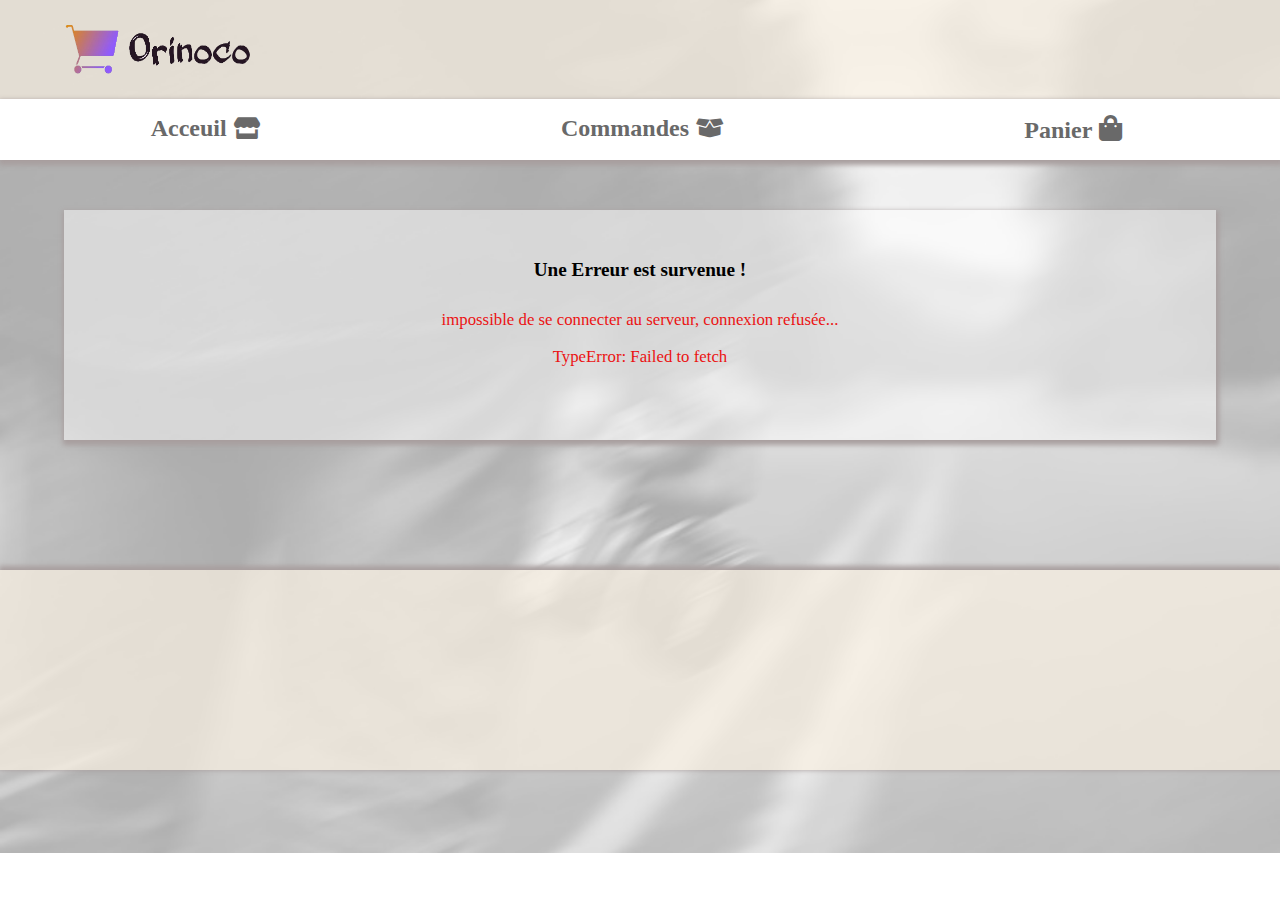
==== commit 92463da2: "Add files via upload" ====
--- a/index.html
+++ b/index.html
@@ -8,11 +8,9 @@
     <link rel="shortcut icon" type="image/png" href="frontend/images/favicon.png">
     <link rel="stylesheet" href="frontend/css/style.css">
     <link rel="stylesheet" href="frontend/fontawesome/css/all.css">
-    <script src="frontend/js/general.js" defer></script>
-    <script src="frontend/js/index.js" defer></script>
 </head>
 
-<body class="b3">
+<body class="backgrndIndex">
     <header>
         <figure><img src="frontend/images/logo.png" alt="logo Orinoco"></figure>
         <nav>
@@ -24,4 +22,6 @@
     <main>
     </main>
     <footer></footer>
+    <script src="frontend/js/general.js" ></script>
+    <script src="frontend/js/index.js" ></script>
 </body>--- a/frontend/css/style.css
+++ b/frontend/css/style.css
@@ -1,25 +1,27 @@
 @charset "UTF-8";
-.b3 main .error {
+.backgrndPanier {
+  background-image: url("../images/font1.jpg");
+}
+
+.backgrndProduit {
+  background-image: url("../images/font2.jpg");
+}
+.backgrndProduit main .error {
   background-color: rgba(255, 255, 255, 0.5);
-  -webkit-box-shadow: 1px 3px 5px 2px #a89e9e;
-          box-shadow: 1px 3px 5px 2px #a89e9e;
-  -webkit-transition: 0.3s ease-in-out;
+  box-shadow: 1px 3px 5px 2px #a89e9e;
   transition: 0.3s ease-in-out;
 }
 
-.b1 {
-  background-image: url("../images/font1.jpg");
+.backgrndIndex {
+  background-image: url("../images/font3.jpg");
+}
+.backgrndIndex main .error {
+  background-color: rgba(255, 255, 255, 0.5);
+  box-shadow: 1px 3px 5px 2px #a89e9e;
+  transition: 0.3s ease-in-out;
 }
 
-.b2 {
-  background-image: url("../images/font2.jpg");
-}
-
-.b3 {
-  background-image: url("../images/font3.jpg");
-}
-
-.b4 {
+.backgrndCommande {
   background-image: url("../images/font4.jpg");
 }
 
@@ -30,11 +32,9 @@
   background-size: cover;
   background-repeat: no-repeat;
 }
-
 body p {
   word-wrap: break-word;
 }
-
 body a,
 body a:active,
 body a:visited,
@@ -42,13 +42,10 @@
   color: black;
   text-decoration: none;
 }
-
 body .invisible {
   display: none !important;
 }
-
 body .retour {
-  -webkit-transition: 0.3s ease-in-out;
   transition: 0.3s ease-in-out;
   font-style: italic;
   font-weight: bold;
@@ -57,23 +54,37 @@
   position: relative;
   border-radius: 5px;
   bottom: 540px;
-  right: 440px;
-}
-
+  right: 340px;
+}
+@media (max-width: 1020px) {
+  body .retour {
+    right: 240px;
+  }
+}
+@media (max-width: 850px) {
+  body .retour {
+    right: 190px;
+  }
+}
+@media (max-width: 700px) {
+  body .retour {
+    bottom: 490px;
+    right: 0;
+    left: 25px;
+    font-size: 90%;
+  }
+}
 body .retour span {
   font-size: 150%;
   opacity: 0.7;
 }
-
 body .retour span:hover {
   opacity: 1;
   cursor: pointer;
 }
-
 body .retour span i {
   font-size: 70%;
 }
-
 body .message {
   font-size: 130% !important;
   line-height: 30px;
@@ -81,28 +92,23 @@
   margin: 50px 0 0 0 !important;
   text-align: center;
 }
-
 body .message-conteneur {
   width: 300px;
 }
-
 body .error {
   padding-top: 30px;
   width: 90%;
   min-height: 200px;
   margin: 30px 0 30px 0;
 }
-
 body .error p {
   text-align: center;
 }
-
 body .error p:nth-child(1) {
   font-size: 120%;
   font-weight: bold;
   padding-bottom: 10px;
 }
-
 body .error p:nth-child(2),
 body .error p:nth-child(3) {
   font-size: 105%;
@@ -110,97 +116,71 @@
 }
 
 header {
-  -webkit-box-align: center;
-      -ms-flex-align: center;
-          align-items: center;
+  align-items: center;
   background-color: rgba(250, 241, 227, 0.7);
-  display: -webkit-box;
-  display: -ms-flexbox;
-  display: flex;
-  -webkit-box-orient: vertical;
-  -webkit-box-direction: normal;
-      -ms-flex-direction: column;
-          flex-direction: column;
-}
-
+  display: flex;
+  flex-direction: column;
+}
 header figure {
   width: 55%;
   margin: 0;
 }
-
 @media (min-width: 400px) {
   header figure {
     width: 90%;
   }
 }
-
 header figure img {
   width: 160px;
   height: 75px;
 }
-
 @media (min-width: 600px) {
   header figure img {
     width: 190px;
     height: 95px;
   }
 }
-
 header nav {
   background-color: white;
-  -webkit-box-shadow: 1px 3px 5px 2px #a89e9e;
-          box-shadow: 1px 3px 5px 2px #a89e9e;
-  -webkit-transition: 0.3s ease-in-out;
+  box-shadow: 1px 3px 5px 2px #a89e9e;
   transition: 0.3s ease-in-out;
   padding: 16px 0 16px 0;
-  font-size: 90%;
+  font-size: 110%;
   width: 100%;
-  display: -webkit-box;
-  display: -ms-flexbox;
-  display: flex;
-  -ms-flex-pack: distribute;
-      justify-content: space-around;
-}
-
-@media (min-width: 500px) {
-  header nav {
-    font-size: 110%;
-  }
-}
-
+  display: flex;
+  justify-content: space-around;
+}
 @media (min-width: 700px) {
   header nav {
     font-size: 130%;
   }
 }
-
+@media (min-width: 1000px) {
+  header nav {
+    font-size: 150%;
+  }
+}
 header nav a,
 header nav a:active,
 header nav a:visited {
   color: dimgray !important;
   font-weight: bold;
 }
-
 header nav a:hover {
   color: black !important;
 }
-
 header nav a:hover i {
   color: black !important;
 }
-
 header nav a i {
   font-size: 90%;
   margin-left: 7px;
   color: dimgray;
-  -webkit-transition: 0.3s ease-in-out;
-  transition: 0.3s ease-in-out;
-}
-
+  transition: 0.3s ease-in-out;
+}
 header nav a .fa-shopping-bag {
   font-size: 110%;
 }
-
 header nav a span {
   margin-left: 7px;
   color: red;
@@ -208,35 +188,23 @@
 }
 
 .div-conteneur {
-  display: -webkit-box;
-  display: -ms-flexbox;
-  display: flex;
-  -webkit-box-orient: vertical;
-  -webkit-box-direction: normal;
-      -ms-flex-direction: column;
-          flex-direction: column;
-  -webkit-box-align: center;
-      -ms-flex-align: center;
-          align-items: center;
-}
-
+  display: flex;
+  flex-direction: column;
+  align-items: center;
+}
 .div-conteneur main {
   background-color: rgba(255, 255, 255, 0.5);
   width: 97%;
   margin: 40px 0 40px 0;
 }
-
 @media (min-width: 520px) {
   .div-conteneur main {
-    -webkit-box-shadow: 1px 3px 5px 2px #a89e9e;
-            box-shadow: 1px 3px 5px 2px #a89e9e;
-    -webkit-transition: 0.3s ease-in-out;
+    box-shadow: 1px 3px 5px 2px #a89e9e;
     transition: 0.3s ease-in-out;
     width: 90%;
     margin: 40px 0 40px 0;
   }
 }
-
 @media (min-width: 1350px) {
   .div-conteneur main {
     width: 80%;
@@ -248,70 +216,48 @@
   margin-left: auto;
   margin-right: auto;
   max-width: 1600px;
-  display: -webkit-box;
-  display: -ms-flexbox;
-  display: flex;
-  -webkit-box-orient: vertical;
-  -webkit-box-direction: normal;
-      -ms-flex-direction: column;
-          flex-direction: column;
-  -webkit-box-align: center;
-      -ms-flex-align: center;
-          align-items: center;
+  display: flex;
+  flex-direction: column;
+  align-items: center;
   padding: 20px 0 40px 0;
   min-height: 350px;
 }
-
 @media (min-width: 1700px) {
   main {
     margin-top: 30px;
   }
 }
-
 @media (min-width: 1800px) {
   main {
     height: 600px;
   }
 }
-
 @media (min-width: 2900px) {
   main {
     margin-top: 150px;
     height: 800px;
   }
 }
-
 @media (min-width: 3300px) {
   main {
     margin-top: 250px;
     height: 1200px;
   }
 }
-
 main form {
-  display: -webkit-box;
-  display: -ms-flexbox;
-  display: flex;
-  -webkit-box-orient: vertical;
-  -webkit-box-direction: normal;
-      -ms-flex-direction: column;
-          flex-direction: column;
-  -webkit-box-align: center;
-      -ms-flex-align: center;
-          align-items: center;
+  display: flex;
+  flex-direction: column;
+  align-items: center;
   font-size: 110%;
   width: 90%;
 }
-
 main form h3 {
   text-align: center;
   font-size: 180%;
   width: 93%;
   padding-bottom: 10px;
 }
-
 main form input {
-  -webkit-transition: 0.3s ease-in-out;
   transition: 0.3s ease-in-out;
   width: 90%;
   height: 40px;
@@ -321,29 +267,24 @@
   font-size: 90%;
   margin-top: 20px;
 }
-
 @media (min-width: 750px) {
   main form input {
     width: 70%;
   }
 }
-
 @media (min-width: 950px) {
   main form input {
     width: 50%;
   }
 }
-
 main form input:focus {
   background-color: #e3eaf8;
   border: 3px solid black;
 }
-
 main form input:hover {
   font-weight: bold;
   border: 3px solid black;
 }
-
 main form #btnValider {
   margin-top: 40px !important;
   font-size: 110% !important;
@@ -351,257 +292,182 @@
   color: white;
   font-weight: bold;
   padding-bottom: 5px;
-  -webkit-transition: 0.3s ease-in-out;
   transition: 0.3s ease-in-out;
   height: 50px !important;
   border: 3px solid #4b4b4b !important;
 }
-
 main form #btnValider:hover {
   opacity: 0.8;
   cursor: pointer;
-  -webkit-box-shadow: 1px 3px 5px 2px dimgray;
-          box-shadow: 1px 3px 5px 2px dimgray;
-}
-
+  box-shadow: 1px 3px 5px 2px dimgray;
+}
 main form #btnValider:focus {
   background-color: #4b4b4b !important;
 }
-
 main #conteneur {
   width: 95%;
-  display: -webkit-box;
-  display: -ms-flexbox;
-  display: flex;
-  -webkit-box-pack: center;
-      -ms-flex-pack: center;
-          justify-content: center;
-  -ms-flex-wrap: wrap;
-      flex-wrap: wrap;
-}
-
+  display: flex;
+  justify-content: center;
+  flex-wrap: wrap;
+}
 @media (min-width: 500px) {
   main #conteneur {
     width: 80%;
-    -webkit-transition: 0.3s ease-in-out;
     transition: 0.3s ease-in-out;
   }
 }
-
 @media (min-width: 750px) {
   main #conteneur {
     width: 95%;
   }
 }
-
 main #conteneur .box {
   background-color: white;
   margin: 20px 20px 20px 20px;
   border-radius: 20px;
-  -webkit-box-shadow: 1px 3px 5px 2px #a89e9e;
-          box-shadow: 1px 3px 5px 2px #a89e9e;
-  -webkit-transition: 0.3s ease-in-out;
-  transition: 0.3s ease-in-out;
-}
-
+  box-shadow: 1px 3px 5px 2px #a89e9e;
+  transition: 0.3s ease-in-out;
+}
 main #conteneur .box:hover {
   opacity: 0.8;
   cursor: pointer;
-  -webkit-box-shadow: 1px 3px 5px 2px dimgray;
-          box-shadow: 1px 3px 5px 2px dimgray;
-}
-
+  box-shadow: 1px 3px 5px 2px dimgray;
+}
 main #conteneur .box a figure {
   margin: 0;
 }
-
 main #conteneur .box a figure img {
   border-top-left-radius: 20px;
   border-top-right-radius: 20px;
   width: 265px;
   height: 150px;
 }
-
 @media (min-width: 330px) {
   main #conteneur .box a figure img {
     width: 305px;
     height: 170px;
   }
 }
-
 @media (min-width: 400px) {
   main #conteneur .box a figure img {
     width: 365px;
     height: 220px;
   }
 }
-
 main #conteneur .box .box-txt {
   padding: 5px 7px 5px 7px;
   font-size: 100%;
 }
-
 main #conteneur .box .box-txt > div p,
 main #conteneur .box .box-txt > div h3 {
   margin: 0;
   padding: 5px 7px 5px 7px;
 }
-
 main #conteneur .box .box-txt > div h3 {
   text-transform: uppercase;
   font-size: 120%;
   font-weight: normal;
 }
-
 main #conteneur .box .box-txt > div p:nth-child(2) {
   font-weight: bold;
   font-size: 130%;
 }
-
 main #conteneur .box-produit {
   background-color: rgba(250, 241, 227, 0.7);
-  display: -webkit-box;
-  display: -ms-flexbox;
-  display: flex;
-  -webkit-box-orient: vertical;
-  -webkit-box-direction: normal;
-      -ms-flex-direction: column;
-          flex-direction: column;
-  -webkit-box-pack: center;
-      -ms-flex-pack: center;
-          justify-content: center;
+  display: flex;
+  flex-direction: column;
+  justify-content: center;
   margin: 20px 20px 20px 20px;
   border-radius: 0 !important;
   width: 100% !important;
   height: 100% !important;
   border: 4px ridge #a89e9e;
-  -webkit-box-shadow: none !important;
-          box-shadow: none !important;
-}
-
+  box-shadow: none !important;
+}
 @media (min-width: 750px) {
   main #conteneur .box-produit {
-    -webkit-box-orient: initial;
-    -webkit-box-direction: initial;
-        -ms-flex-direction: initial;
-            flex-direction: initial;
-    -webkit-box-pack: justify;
-        -ms-flex-pack: justify;
-            justify-content: space-between;
-    -webkit-transition: 0.3s ease-in-out;
+    flex-direction: initial;
+    justify-content: space-between;
     transition: 0.3s ease-in-out;
   }
 }
-
 main #conteneur .box-produit:hover {
   opacity: 1 !important;
-  -webkit-box-shadow: none !important;
-          box-shadow: none !important;
+  box-shadow: none !important;
   cursor: auto !important;
 }
-
 @media (min-width: 1050px) {
   main #conteneur .box-produit {
     width: 80% !important;
   }
 }
-
 main #conteneur .box-produit a figure {
   height: 100%;
 }
-
 @media (min-width: 750px) {
   main #conteneur .box-produit a figure {
     width: 450px;
   }
 }
-
 main #conteneur .box-produit a figure img {
   width: 100% !important;
   height: 100% !important;
   border-radius: 0 !important;
 }
-
 main #conteneur .box-produit .box-txt {
-  display: -webkit-box;
-  display: -ms-flexbox;
-  display: flex;
-  -webkit-box-orient: vertical;
-  -webkit-box-direction: normal;
-      -ms-flex-direction: column;
-          flex-direction: column;
-  -webkit-box-align: center;
-      -ms-flex-align: center;
-          align-items: center;
-}
-
+  display: flex;
+  flex-direction: column;
+  align-items: center;
+}
 @media (min-width: 400px) {
   main #conteneur .box-produit .box-txt {
     font-size: 120% !important;
-    -webkit-transition: 0.3s ease-in-out;
     transition: 0.3s ease-in-out;
   }
 }
-
 @media (min-width: 750px) {
   main #conteneur .box-produit .box-txt {
     font-size: 100% !important;
-    -webkit-transition: 0.3s ease-in-out;
     transition: 0.3s ease-in-out;
   }
 }
-
 @media (min-width: 850px) {
   main #conteneur .box-produit .box-txt {
     font-size: 120% !important;
-    -webkit-transition: 0.3s ease-in-out;
     transition: 0.3s ease-in-out;
   }
 }
-
 main #conteneur .box-produit .box-txt > div {
-  display: -webkit-box;
-  display: -ms-flexbox;
-  display: flex;
-  -webkit-box-orient: vertical;
-  -webkit-box-direction: normal;
-      -ms-flex-direction: column;
-          flex-direction: column;
+  display: flex;
+  flex-direction: column;
   margin: 10px 10px 10px 10px;
 }
-
 @media (min-width: 750px) {
   main #conteneur .box-produit .box-txt > div {
     width: 100% !important;
   }
 }
-
 @media (min-width: 850px) {
   main #conteneur .box-produit .box-txt > div {
     font-size: 100%;
     width: 90% !important;
   }
 }
-
 @media (min-width: 1000px) {
   main #conteneur .box-produit .box-txt > div {
     width: 80% !important;
   }
 }
-
 main #conteneur .box-produit .box-txt > div p {
   font-size: 90%;
   padding: 7px 7px 7px 7px !important;
 }
-
 main #conteneur .box-produit .box-txt > div p:nth-child(2) {
   font-size: 120%;
 }
-
 main #conteneur .box-produit .box-txt > div select:focus {
   outline: none;
 }
-
 main #conteneur .box-produit .box-txt > div button {
   margin: 5px 0 10px 5px;
   width: 95%;
@@ -611,67 +477,53 @@
   color: white;
   font-weight: bold;
   margin-top: 15px;
-  -webkit-transition: 0.3s ease-in-out;
-  transition: 0.3s ease-in-out;
-}
-
+  transition: 0.3s ease-in-out;
+}
 main #conteneur .box-produit .box-txt > div button:hover {
   opacity: 0.8;
   cursor: pointer;
-  -webkit-box-shadow: 1px 3px 5px 2px dimgray;
-          box-shadow: 1px 3px 5px 2px dimgray;
-}
-
+  box-shadow: 1px 3px 5px 2px dimgray;
+}
 main #conteneur .box-panier {
   background-color: rgba(250, 241, 227, 0.7);
   width: 95% !important;
   height: 105px !important;
-  display: -webkit-box;
-  display: -ms-flexbox;
   display: flex;
   margin: 20px 10px 5px 10px !important;
   border-radius: 22px !important;
   border: 4px ridge #a89e9e;
-  -webkit-box-shadow: none !important;
-          box-shadow: none !important;
-}
-
+  box-shadow: none !important;
+}
 @media (min-width: 400px) {
   main #conteneur .box-panier {
     width: 80% !important;
   }
 }
-
 @media (min-width: 900px) {
   main #conteneur .box-panier {
     width: 85% !important;
   }
 }
-
 @media (min-width: 960px) {
   main #conteneur .box-panier {
     height: 100px !important;
   }
 }
-
 @media (min-width: 1050px) {
   main #conteneur .box-panier {
     width: 80% !important;
   }
 }
-
 main #conteneur .box-panier a figure {
   width: 100% !important;
   height: 100% !important;
   margin: 0;
 }
-
 @media (min-width: 350px) {
   main #conteneur .box-panier a figure {
     width: 150px !important;
   }
 }
-
 main #conteneur .box-panier a figure img {
   width: 100% !important;
   height: 100% !important;
@@ -679,154 +531,116 @@
   border-top-left-radius: 18px !important;
   border-bottom-left-radius: 18px !important;
 }
-
 main #conteneur .box-panier .box-txt {
   font-size: 65% !important;
 }
-
 @media (min-width: 350px) {
   main #conteneur .box-panier .box-txt {
     width: 100%;
   }
 }
-
 @media (min-width: 570px) {
   main #conteneur .box-panier .box-txt {
     font-size: 80% !important;
   }
 }
-
 @media (min-width: 700px) {
   main #conteneur .box-panier .box-txt {
     font-size: 85% !important;
   }
 }
-
 @media (min-width: 800px) {
   main #conteneur .box-panier .box-txt {
     font-size: 80% !important;
   }
 }
-
 main #conteneur .box-panier .box-txt > div {
   font-size: 90%;
   width: 105px;
-  display: -webkit-box;
-  display: -ms-flexbox;
-  display: flex;
-  -webkit-box-orient: vertical;
-  -webkit-box-direction: normal;
-      -ms-flex-direction: column;
-          flex-direction: column;
-  -webkit-box-pack: justify;
-      -ms-flex-pack: justify;
-          justify-content: space-between;
-}
-
+  display: flex;
+  flex-direction: column;
+  justify-content: space-between;
+}
 @media (min-width: 350px) {
   main #conteneur .box-panier .box-txt > div {
     width: 100%;
   }
 }
-
 @media (min-width: 800px) {
   main #conteneur .box-panier .box-txt > div {
-    display: -webkit-box;
-    display: -ms-flexbox;
     display: flex;
-    -webkit-box-orient: initial;
-    -webkit-box-direction: initial;
-        -ms-flex-direction: initial;
-            flex-direction: initial;
+    flex-direction: initial;
     height: 100%;
-    -webkit-box-align: center;
-        -ms-flex-align: center;
-            align-items: center;
-  }
-}
-
+    align-items: center;
+  }
+}
 @media (min-width: 950px) {
   main #conteneur .box-panier .box-txt > div {
     font-size: 120%;
   }
 }
-
 @media (min-width: 1050px) {
   main #conteneur .box-panier .box-txt > div {
     font-size: 130%;
   }
 }
-
 main #conteneur .box-panier .box-txt > div h3,
 main #conteneur .box-panier .box-txt > div p {
   padding: 5px 0 2px 0 !important;
 }
-
 @media (min-width: 500px) {
   main #conteneur .box-panier .box-txt > div h3,
-  main #conteneur .box-panier .box-txt > div p {
+main #conteneur .box-panier .box-txt > div p {
     padding: 5px 10px 2px 10px !important;
   }
 }
-
 main #conteneur .box-panier .box-txt > div h3 {
   overflow: hidden;
   font-size: 130% !important;
   width: 100px;
 }
-
 @media (min-width: 550px) {
   main #conteneur .box-panier .box-txt > div h3 {
     width: 190px;
   }
 }
-
 @media (min-width: 950px) {
   main #conteneur .box-panier .box-txt > div h3 {
     width: 260px;
   }
 }
-
 main #conteneur .box-panier .box-txt > div p:nth-child(2) {
   font-size: 140%;
-  text-overflow: nowrap !important;
   width: 80px;
 }
-
 main #conteneur .box-panier .box-txt > div p:nth-child(2)::after {
   content: " €";
 }
-
 main #conteneur .box-panier .box-txt > div .nbpanier {
   font-size: 140%;
   font-weight: bold;
   color: red;
   text-shadow: 1px 2px 1px white;
 }
-
 main #conteneur-panier {
   width: 95%;
   min-height: 200px;
 }
-
 @media (min-width: 400px) {
   main #conteneur-panier {
     width: 80%;
   }
 }
-
 @media (min-width: 1050px) {
   main #conteneur-panier {
     width: 75%;
   }
 }
-
 main #conteneur-panier p:nth-child(1) {
   margin: 20px 0 0 10px;
   font-size: 120%;
   font-weight: bold;
 }
-
 main #conteneur-panier button {
   width: 110px;
   height: 30px;
@@ -837,82 +651,61 @@
   border: none;
   color: white;
   background-color: #4b4b4b;
-  -webkit-box-shadow: 1px 3px 5px 2px #a89e9e;
-          box-shadow: 1px 3px 5px 2px #a89e9e;
-  -webkit-transition: 0.3s ease-in-out;
-  transition: 0.3s ease-in-out;
-}
-
+  box-shadow: 1px 3px 5px 2px #a89e9e;
+  transition: 0.3s ease-in-out;
+}
 @media (min-width: 500px) {
   main #conteneur-panier button {
     width: 130px;
     font-size: 85%;
   }
 }
-
 main #conteneur-panier button:hover {
   opacity: 0.8;
   cursor: pointer;
-  -webkit-box-shadow: 1px 3px 5px 2px dimgray;
-          box-shadow: 1px 3px 5px 2px dimgray;
-}
-
+  box-shadow: 1px 3px 5px 2px dimgray;
+}
 main #conteneur-commande {
-  display: -webkit-box;
-  display: -ms-flexbox;
-  display: flex;
-  -webkit-box-orient: vertical;
-  -webkit-box-direction: normal;
-      -ms-flex-direction: column;
-          flex-direction: column;
-  -webkit-box-align: center;
-      -ms-flex-align: center;
-          align-items: center;
-}
-
+  display: flex;
+  flex-direction: column;
+  align-items: center;
+}
 main #conteneur-commande p:nth-child(1) {
   text-align: center;
 }
-
 main #conteneur-commande p:nth-child(2),
 main #conteneur-commande p:nth-child(3) {
   font-size: 120%;
-}
-
+  text-align: center;
+}
 main #conteneur-commande p:nth-child(2) {
   margin-top: 50px;
 }
 
 footer {
-  -webkit-box-shadow: 1px -2px 5px 2px #a89e9e;
-          box-shadow: 1px -2px 5px 2px #a89e9e;
+  box-shadow: 1px -2px 5px 2px #a89e9e;
   background-color: rgba(250, 241, 227, 0.7);
   min-height: 200px;
 }
-
 @media (min-width: 1700px) {
   footer {
     margin-top: 30px;
   }
 }
-
 @media (min-width: 1800px) {
   footer {
     height: 600px;
   }
 }
-
 @media (min-width: 2900px) {
   footer {
     margin-top: 150px;
     height: 800px;
   }
 }
-
 @media (min-width: 3300px) {
   footer {
     margin-top: 250px;
     height: 1200px;
   }
-}
-/*# sourceMappingURL=style.css.map */+}/*# sourceMappingURL=style.css.map */